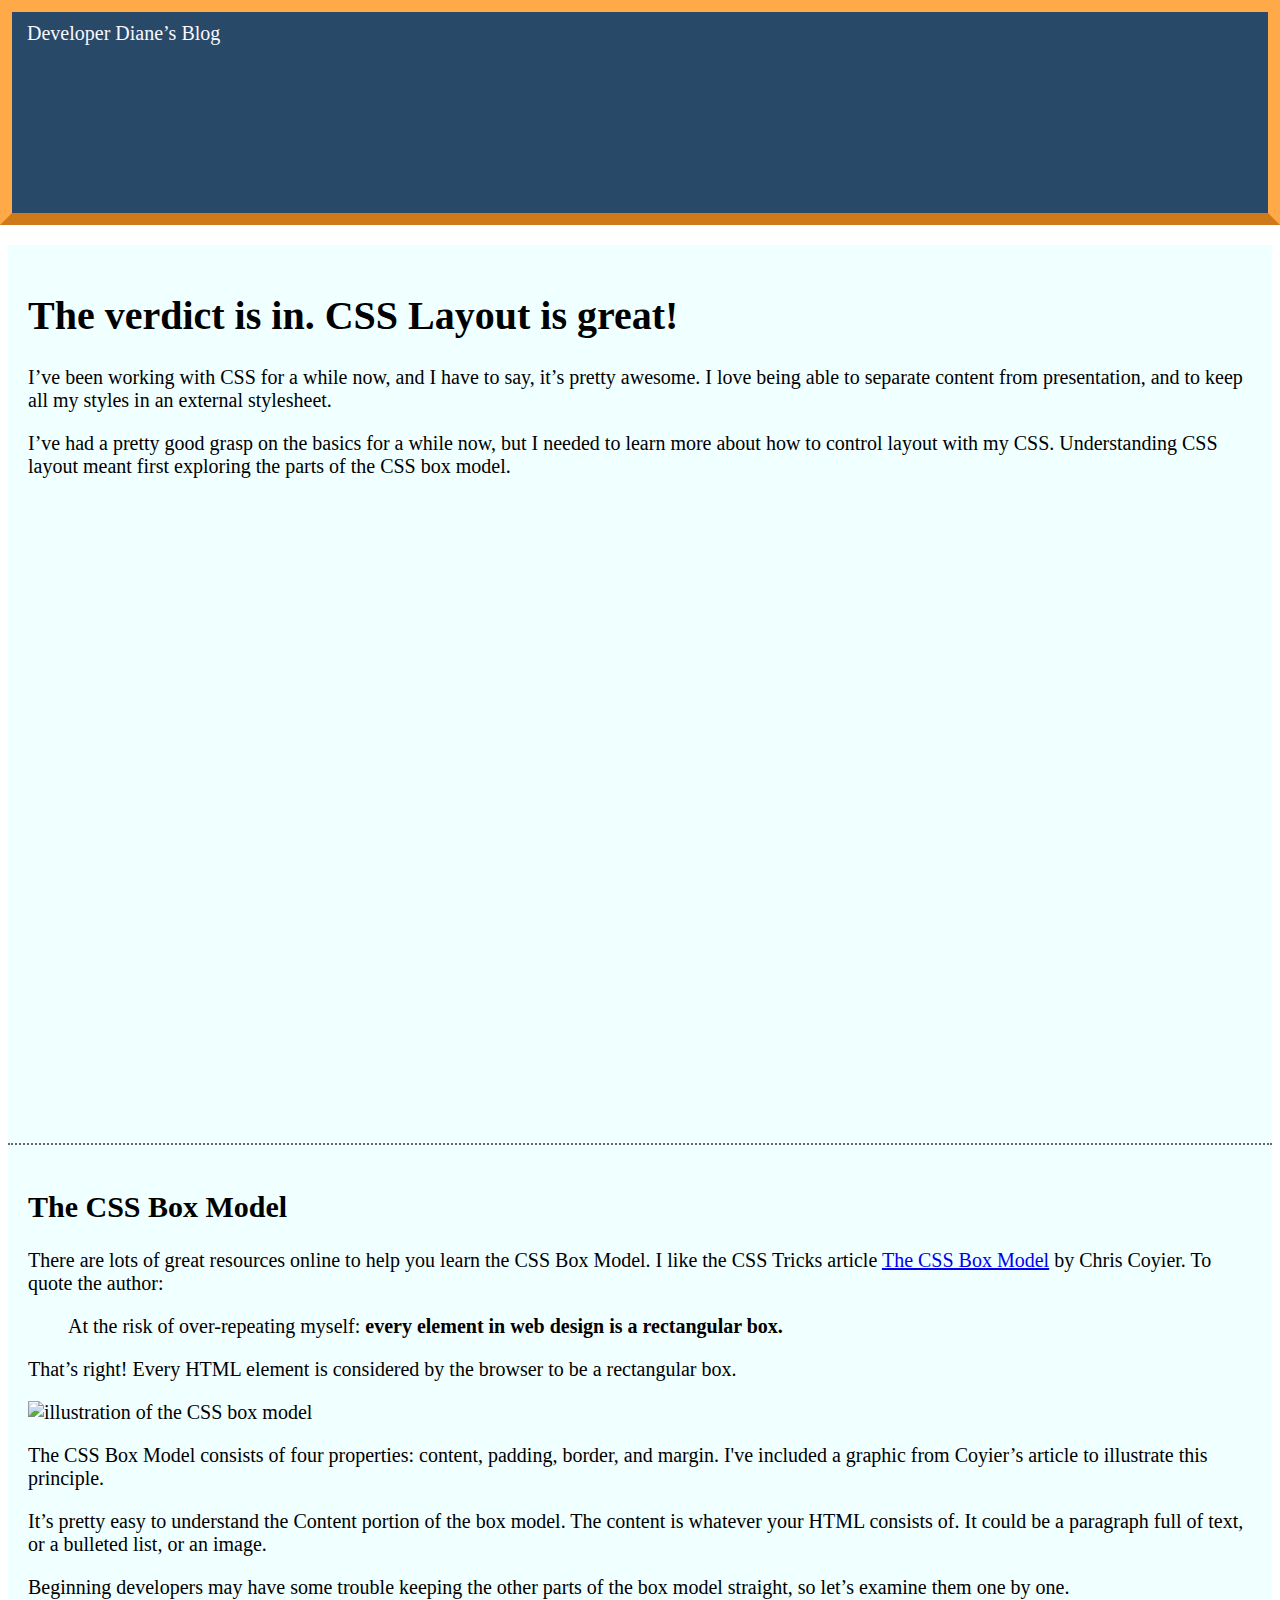
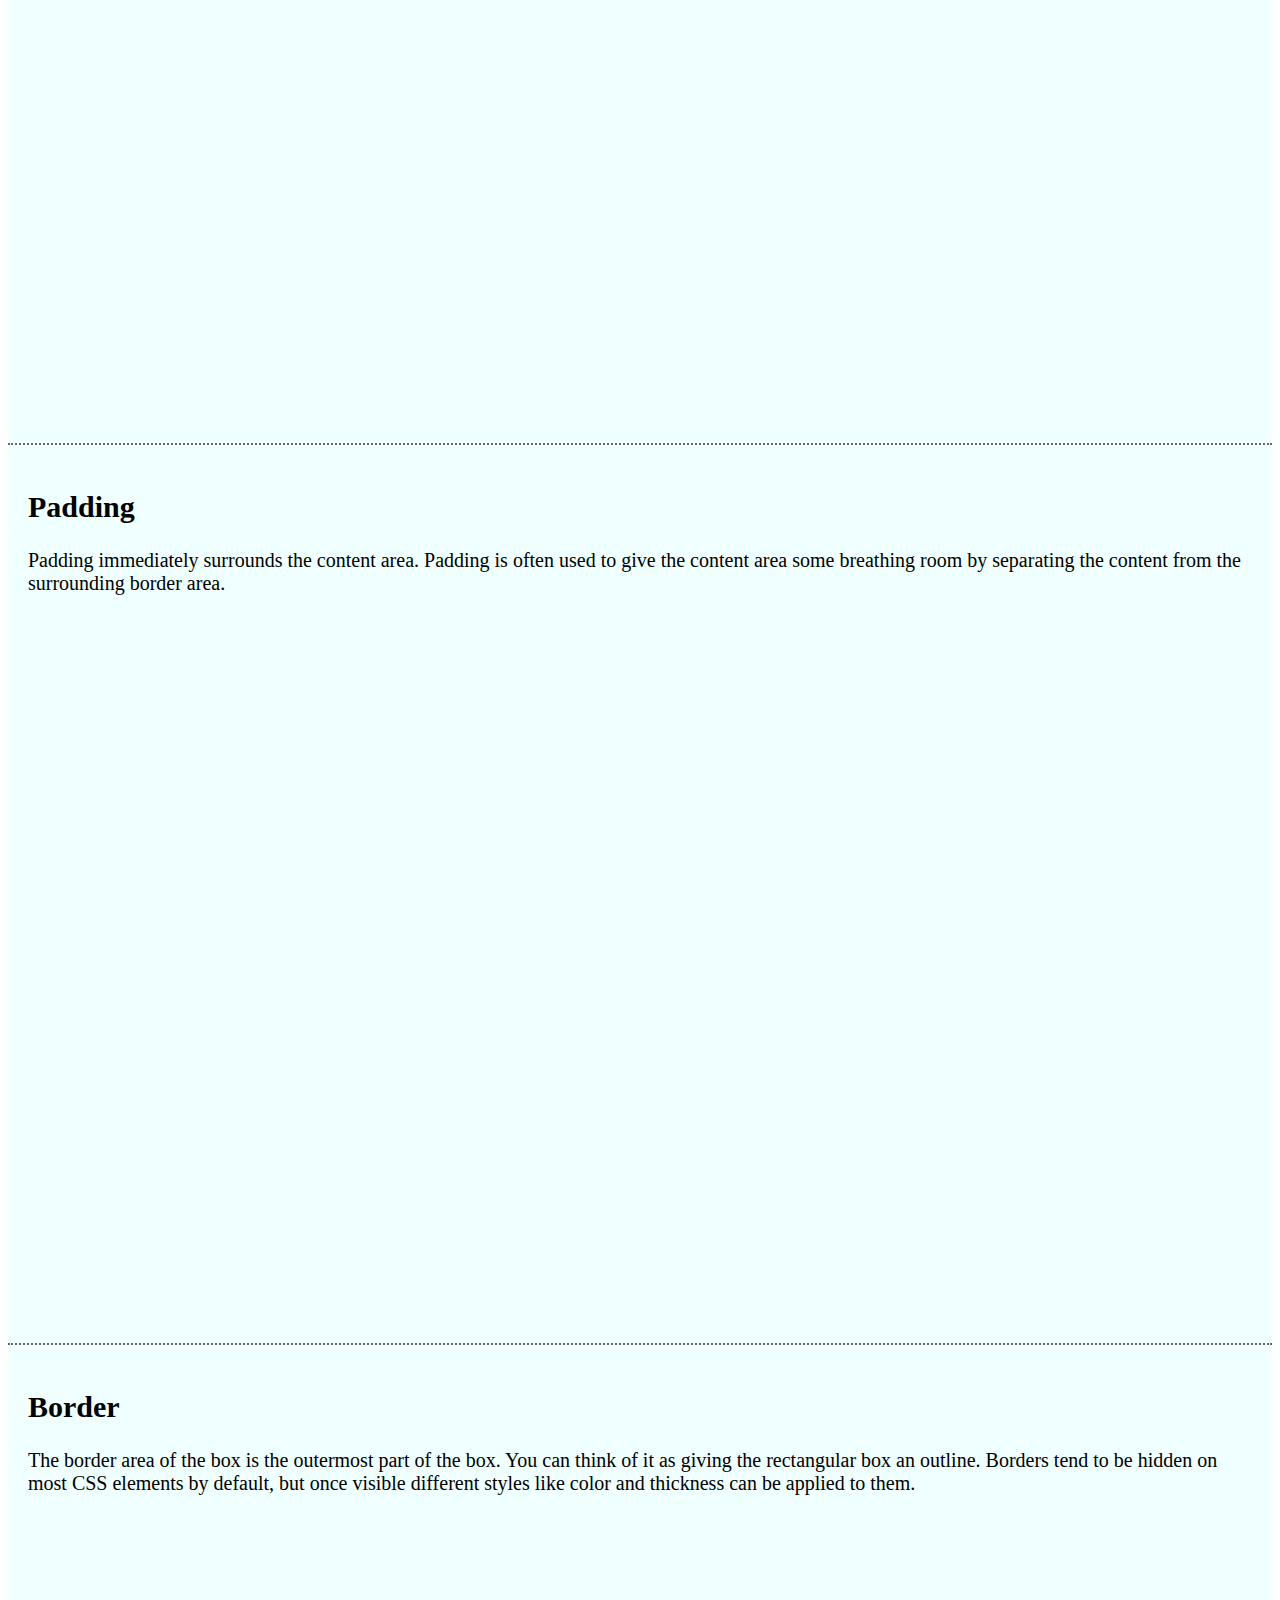
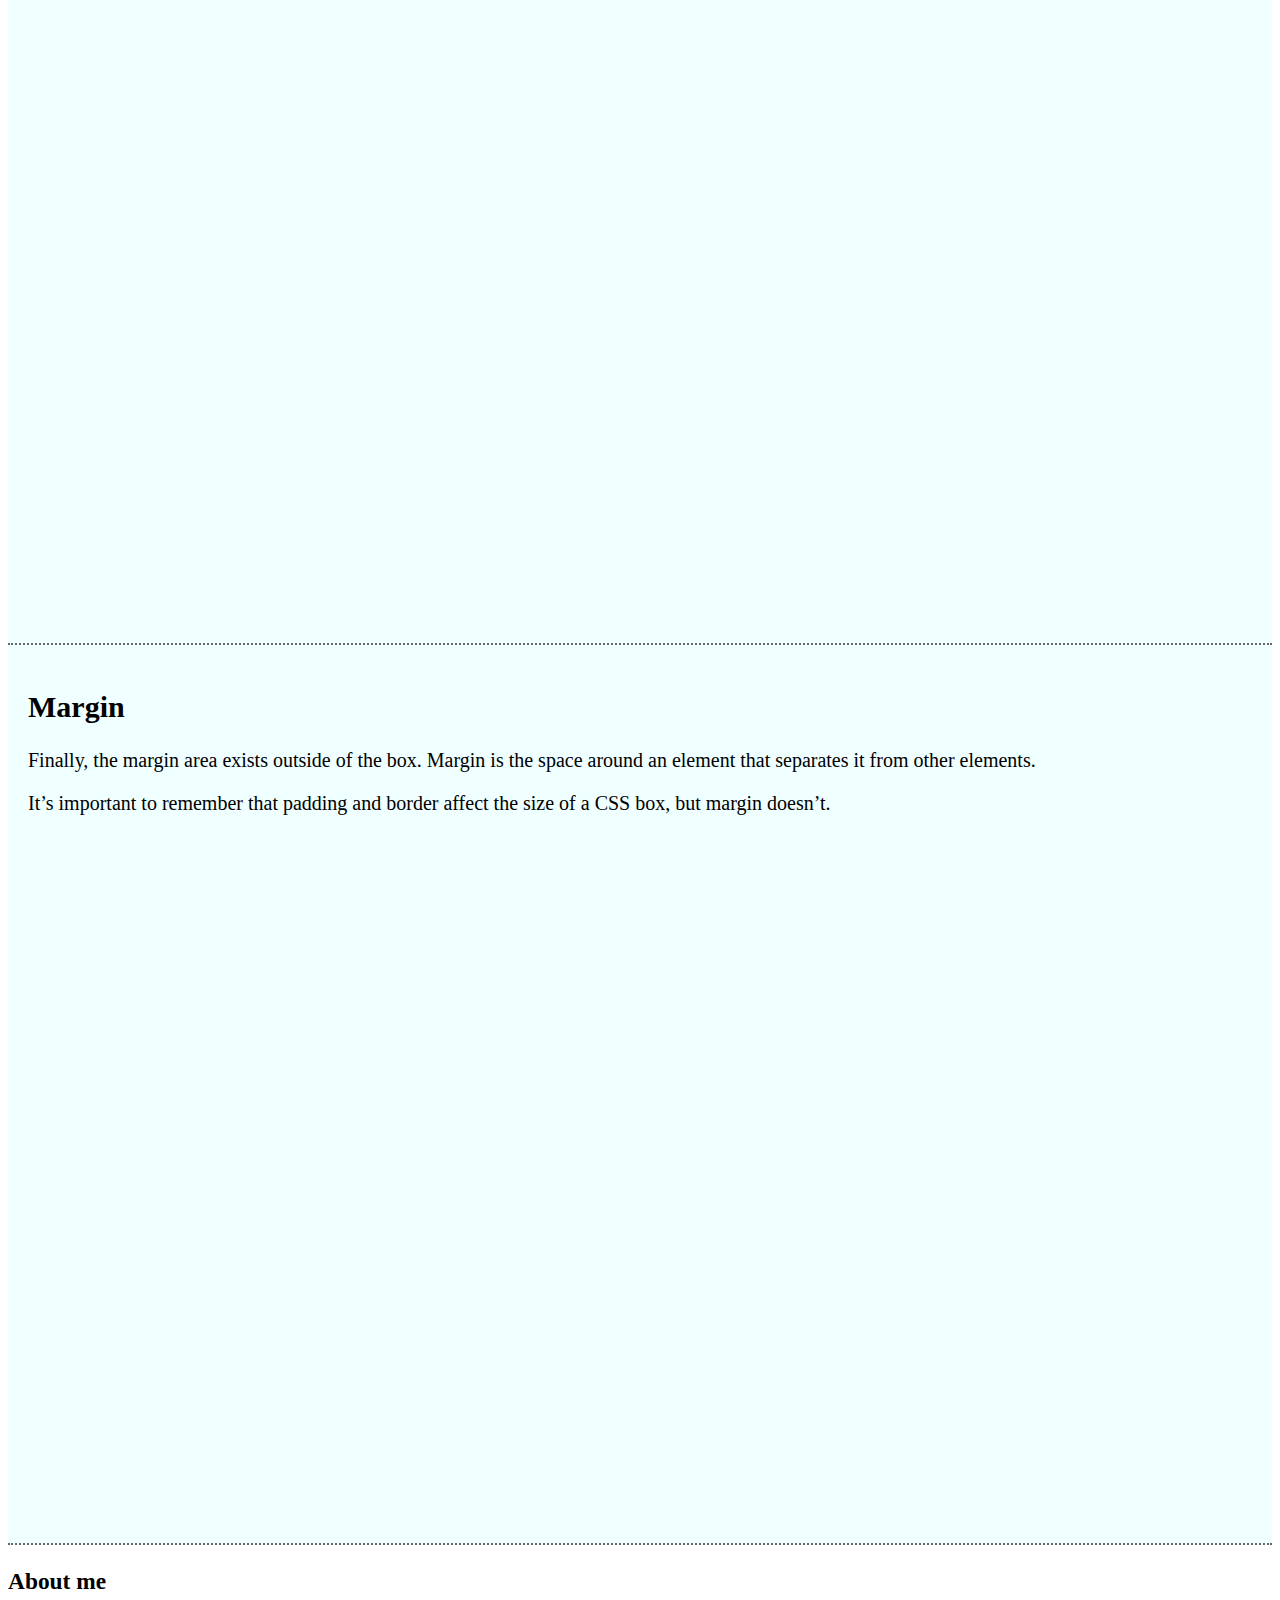
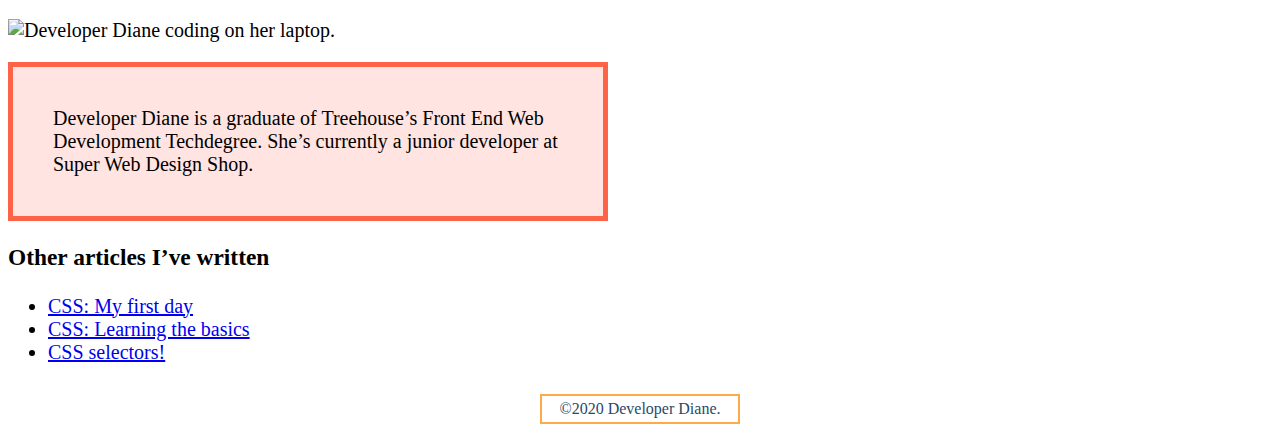
==== CSS Layout/index.html @ d115b9dd "Added the workspace" ====
<!DOCTYPE html>
<html lang="en">
<head>
  <meta charset="UTF-8">
  <title>Developer Diane's blog</title>
  <link rel="stylesheet" href="css/style.css">
</head>
<body>
  <header>
    <div id="logo">Developer Diane’s Blog</div>
  </header>
  <article>
    <section>
      <h1>The verdict is in. CSS Layout is great!</h1>
      <p>I’ve been working with CSS for a while now, and I have to say, it’s pretty awesome. I love being able to separate content from presentation, and to keep all my styles in an external stylesheet.</p>
      <p>I’ve had a pretty good grasp on the basics for a while now, but I needed to learn more about how to control layout with my CSS. Understanding CSS layout meant first exploring the parts of the CSS box model.</p>
    </section>
    <section>
      <h2>The CSS Box Model</h2>
      <p>There are lots of great resources online to help you learn the CSS Box Model. I like the CSS Tricks article <a href="https://css-tricks.com/the-css-box-model/" target="_blank">The CSS Box Model</a> by Chris Coyier. To quote the author:</p>
      <blockquote>At the risk of over-repeating myself: <strong>every element in web design is a rectangular box.</strong></blockquote>
      <p>That’s right! Every HTML element is considered by the browser to be a rectangular box.</p>
      <img src="https://i0.wp.com/css-tricks.com/wp-content/csstricks-uploads/thebox.png?resize=570%2C248" alt="illustration of the CSS box model">
      <p>The CSS Box Model consists of four properties: content, padding, border, and margin. I've included a graphic from Coyier’s article to illustrate this principle.</p>
      <p>It’s pretty easy to understand the Content portion of the box model. The content is whatever your HTML consists of. It could be a paragraph full of text, or a bulleted list, or an image.</p>
      <p>Beginning developers may have some trouble keeping the other parts of the box model straight, so let’s examine them one by one.</p>
    </section>
    <section>
      <h2>Padding</h2>
      <p>Padding immediately surrounds the content area. Padding is often used to give the content area some breathing room by separating the content from the surrounding border area.</p>
    </section>
    <section>
      <h2>Border</h2>
      <p>The border area of the box is the outermost part of the box. You can think of it as giving the rectangular box an outline. Borders tend to be hidden on most CSS elements by default, but once visible different styles like color and thickness can be applied to them.</p>
    </section>
    <section>
      <h2>Margin</h2>
      <p>Finally, the margin area exists outside of the box. Margin is the space around an element that separates it from other elements. </p>
      <p>It’s important to remember that padding and border affect the size of a CSS box, but margin doesn’t.</p>
    </section>
  </article>
  <aside>
    <h3>About me</h3>
    <img src="developer-diane.jpg" alt="Developer Diane coding on her laptop.">
    <p id="bio">Developer Diane is a graduate of Treehouse’s Front End Web Development Techdegree. She’s currently a junior developer at Super Web Design Shop.</p>
    <h3>Other articles I’ve written</h3>
    <nav>
      <ul>
        <li><a href="css-my-first-day.html">CSS: My first day</a></li>
        <li><a href="css-learning-the-basics">CSS: Learning the basics</a></li>
        <li><a href="css-selectors">CSS selectors!</a></li>
      </ul>
    </nav>
  </aside>
  <footer>©2020 Developer Diane.</footer>
</body>
</html>
---- CSS Layout/css/style.css ----
* {
    box-sizing:border-box;
  }
  
  html {
    font-size: 1.25em; /* 20px on most screens */
  }
  
  header {
    min-height: 25vh;
    background-color: #294969;
    color: ghostwhite;
    padding: 10px 15px;
    border: 12px solid #ffa949;
  /*  border-width: 16px 24px 8px 12px;*/
  /*  border-style: dashed solid;*/
  /*  border-color: tomato orchid olivedrab;*/
    border-bottom-color: #cf7919;
  /*  margin: 20px 5px;*/
    margin: -8px -8px 20px;
  }
  
  section {
    height: 100vh;
    padding: 1rem;
    border-bottom:2px dotted #666;
    background-color:azure;
  }
  
  aside img, #bio {
    width: 100%;
    max-width: 600px;
  }
  
  #bio {
    padding: 2rem;
    border: 5px solid tomato;
    background-color:mistyrose;
  }
  
  footer {
    width: 200px;
    padding: 4px;
    border: 2px solid #ffa949;
    margin: 30px auto 15px;
    color: #294969;
    font-size: .8rem;
    text-align: center;
  }
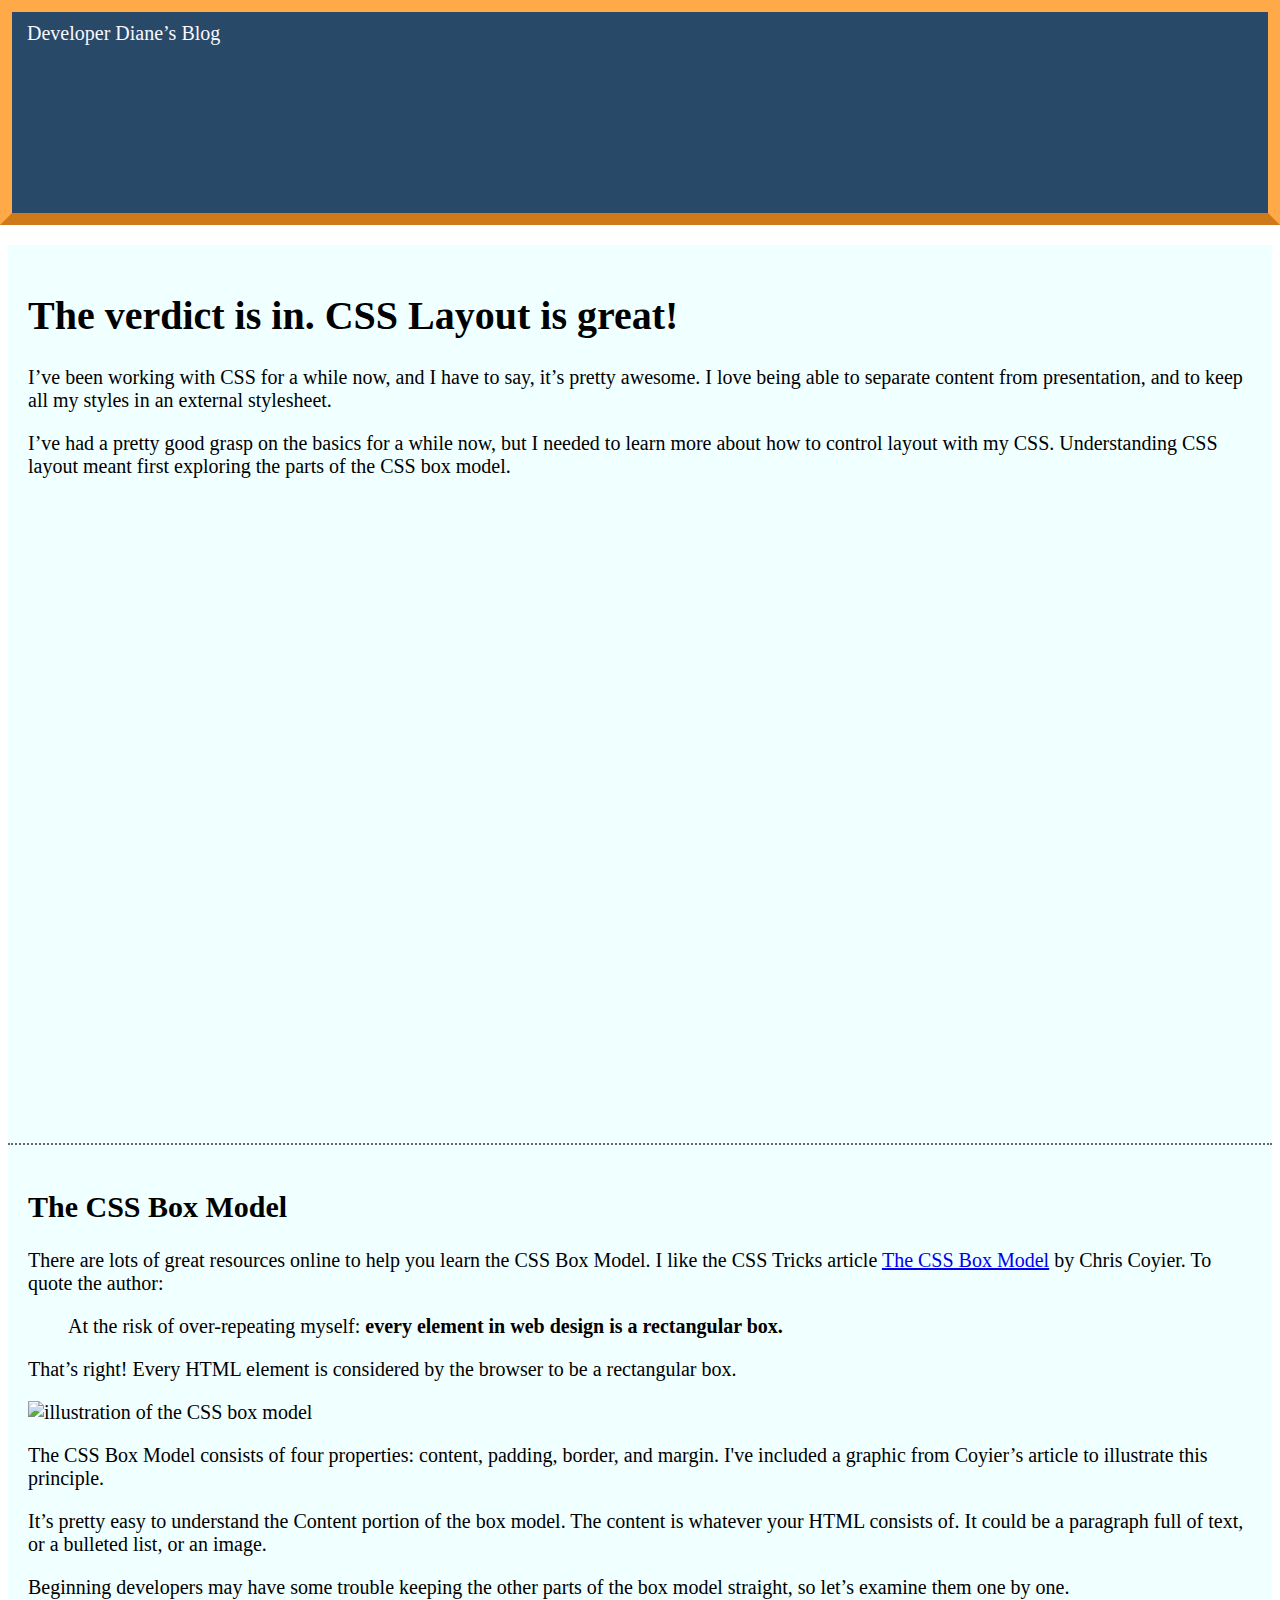
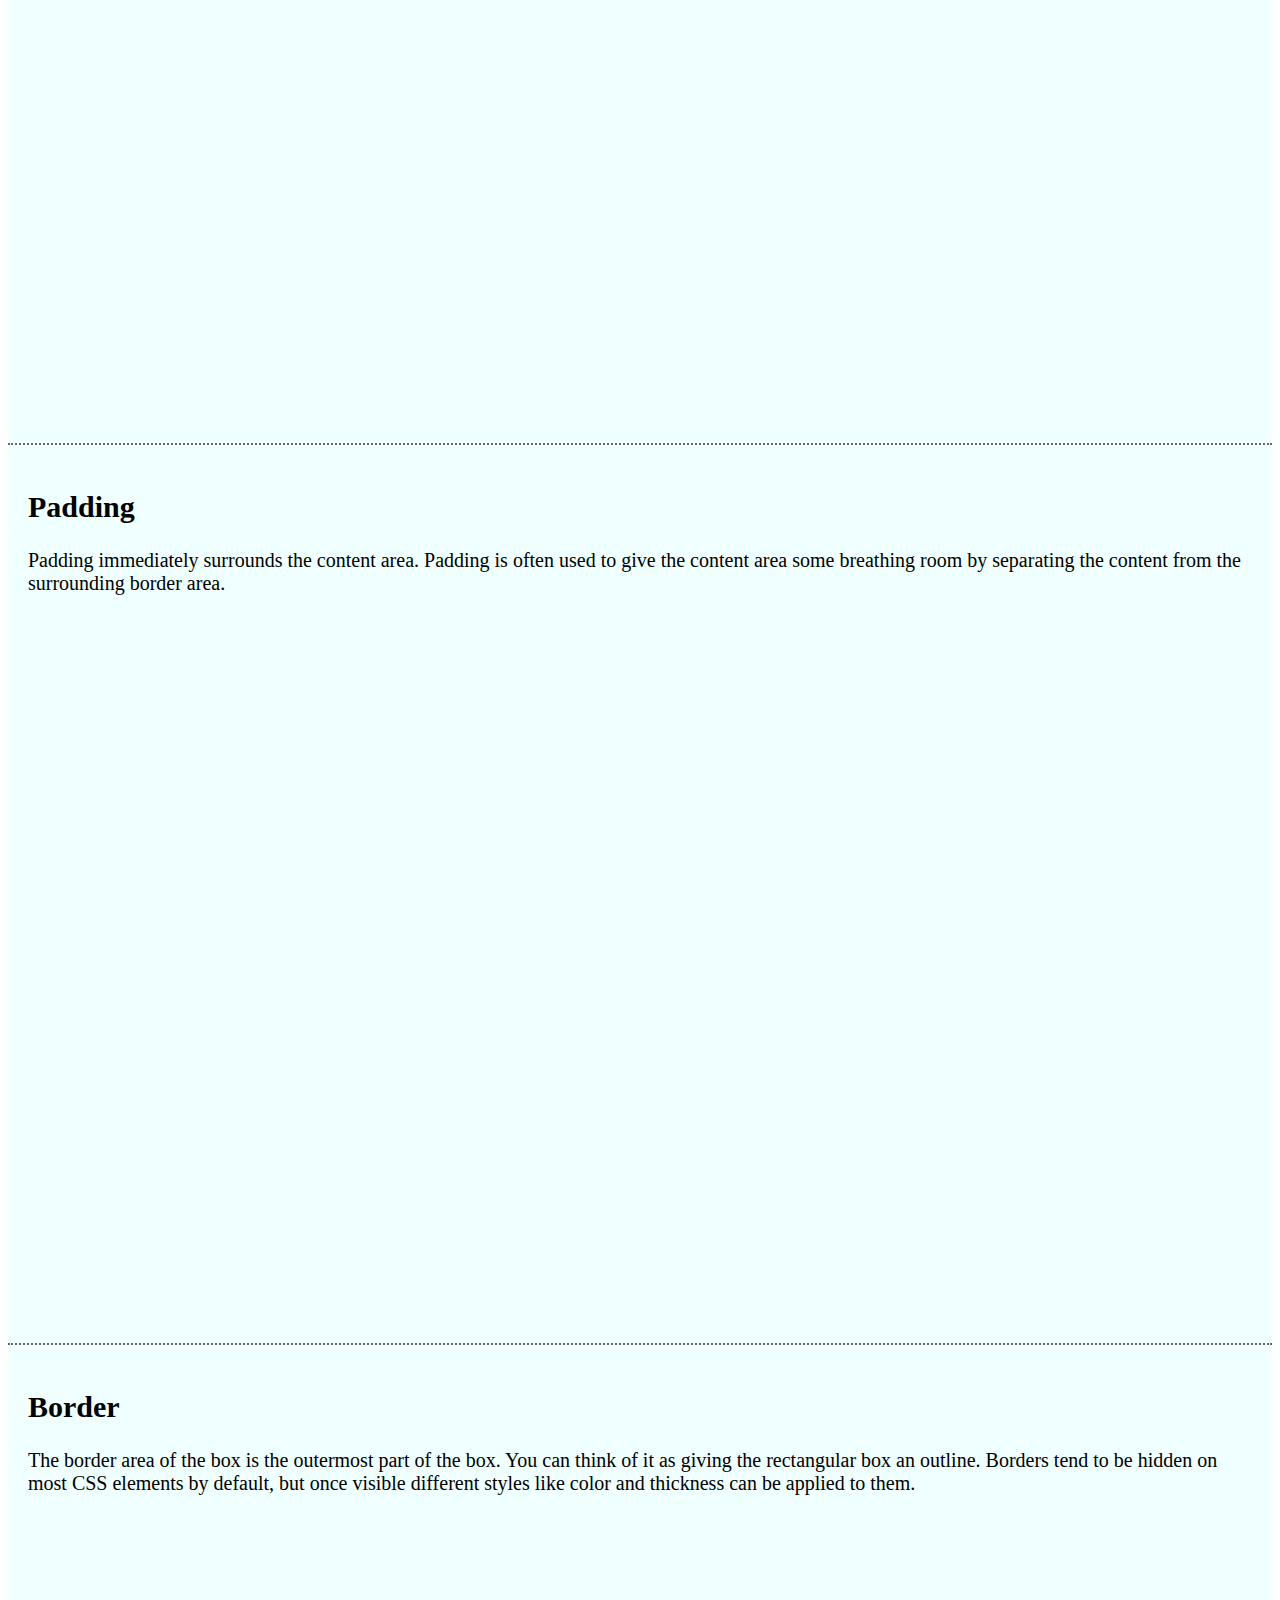
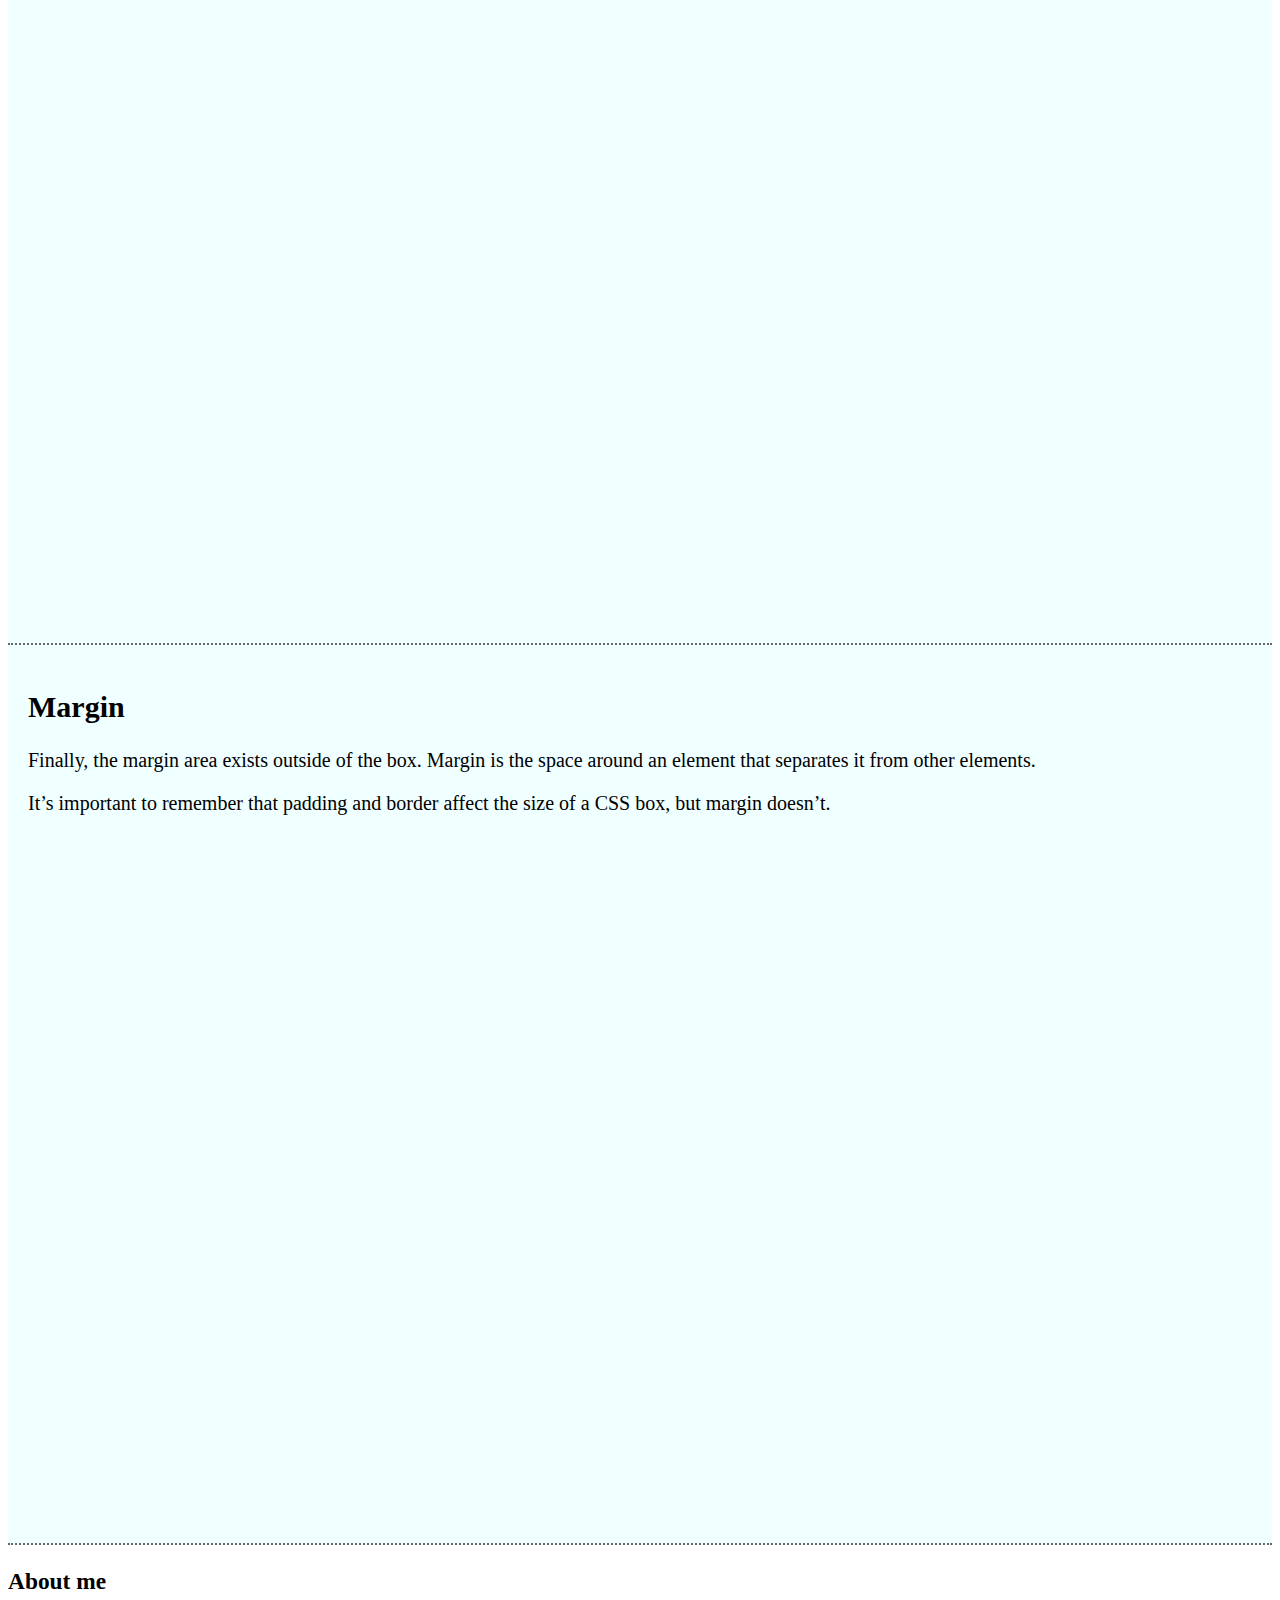
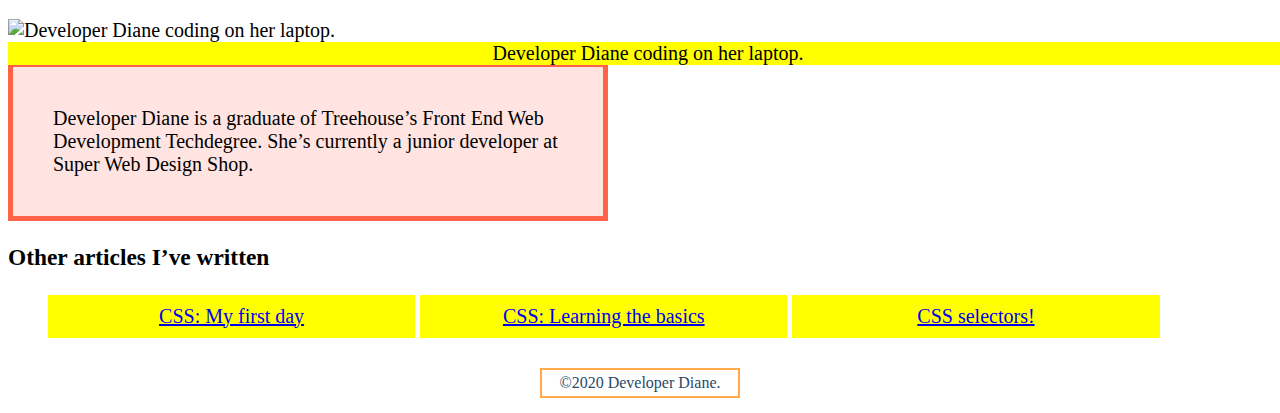
==== commit 9a2a14b2: "relative and absolute positioning" ====
--- a/CSS Layout/index.html
+++ b/CSS Layout/index.html
@@ -41,7 +41,10 @@
   </article>
   <aside>
     <h3>About me</h3>
-    <img src="developer-diane.jpg" alt="Developer Diane coding on her laptop.">
+    <figure>
+      <img src="developer-diane.jpg" alt="Developer Diane coding on her laptop.">
+    </figure>
+    <figcaption>Developer Diane coding on her laptop.</figcaption>
     <p id="bio">Developer Diane is a graduate of Treehouse’s Front End Web Development Techdegree. She’s currently a junior developer at Super Web Design Shop.</p>
     <h3>Other articles I’ve written</h3>
     <nav>
--- a/CSS Layout/css/style.css
+++ b/CSS Layout/css/style.css
@@ -26,8 +26,32 @@
     border-bottom:2px dotted #666;
     background-color:azure;
   }
+  /* h1 { */
+    /* position: relative; */
+    /* position: absolute;
+    top: 20px;
+    right: 10px;
+    background-color: yellow;
+  } */
+
+  .hide {
+    display: none;
+  }
+
+  figure {
+    position: relative;
+    margin: 0;
+  }
+
+  figcaption {
+    position: absolute;
+    width: 100%;
+    bottom: 20;
+    background-color: yellow;
+    text-align: center;
+  }
   
-  aside img, #bio {
+  figure, aside img, #bio {
     width: 100%;
     max-width: 600px;
   }
@@ -46,4 +70,12 @@
     color: #294969;
     font-size: .8rem;
     text-align: center;
+  }
+
+  ul li {
+    display: inline-block;
+    width: 30%;
+    padding: 10px 0;
+    background-color: yellow;
+    text-align: center;
   }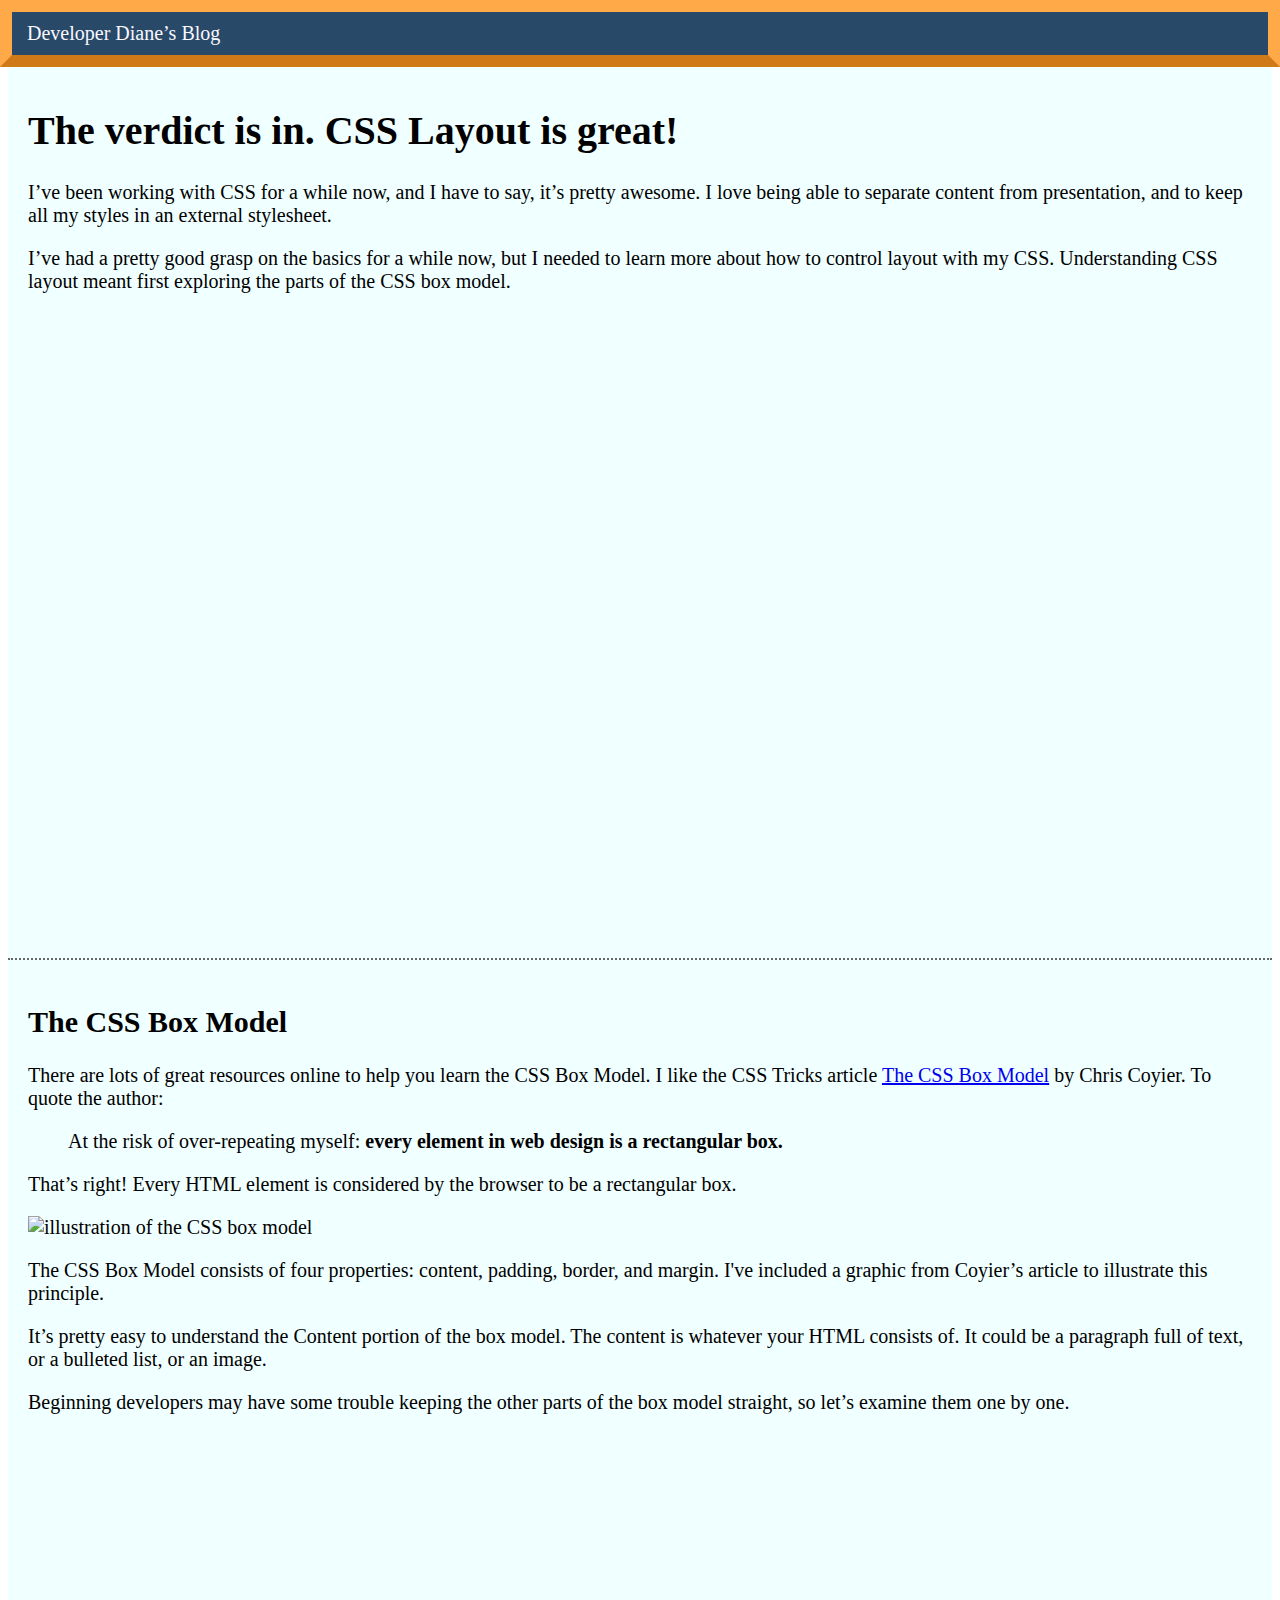
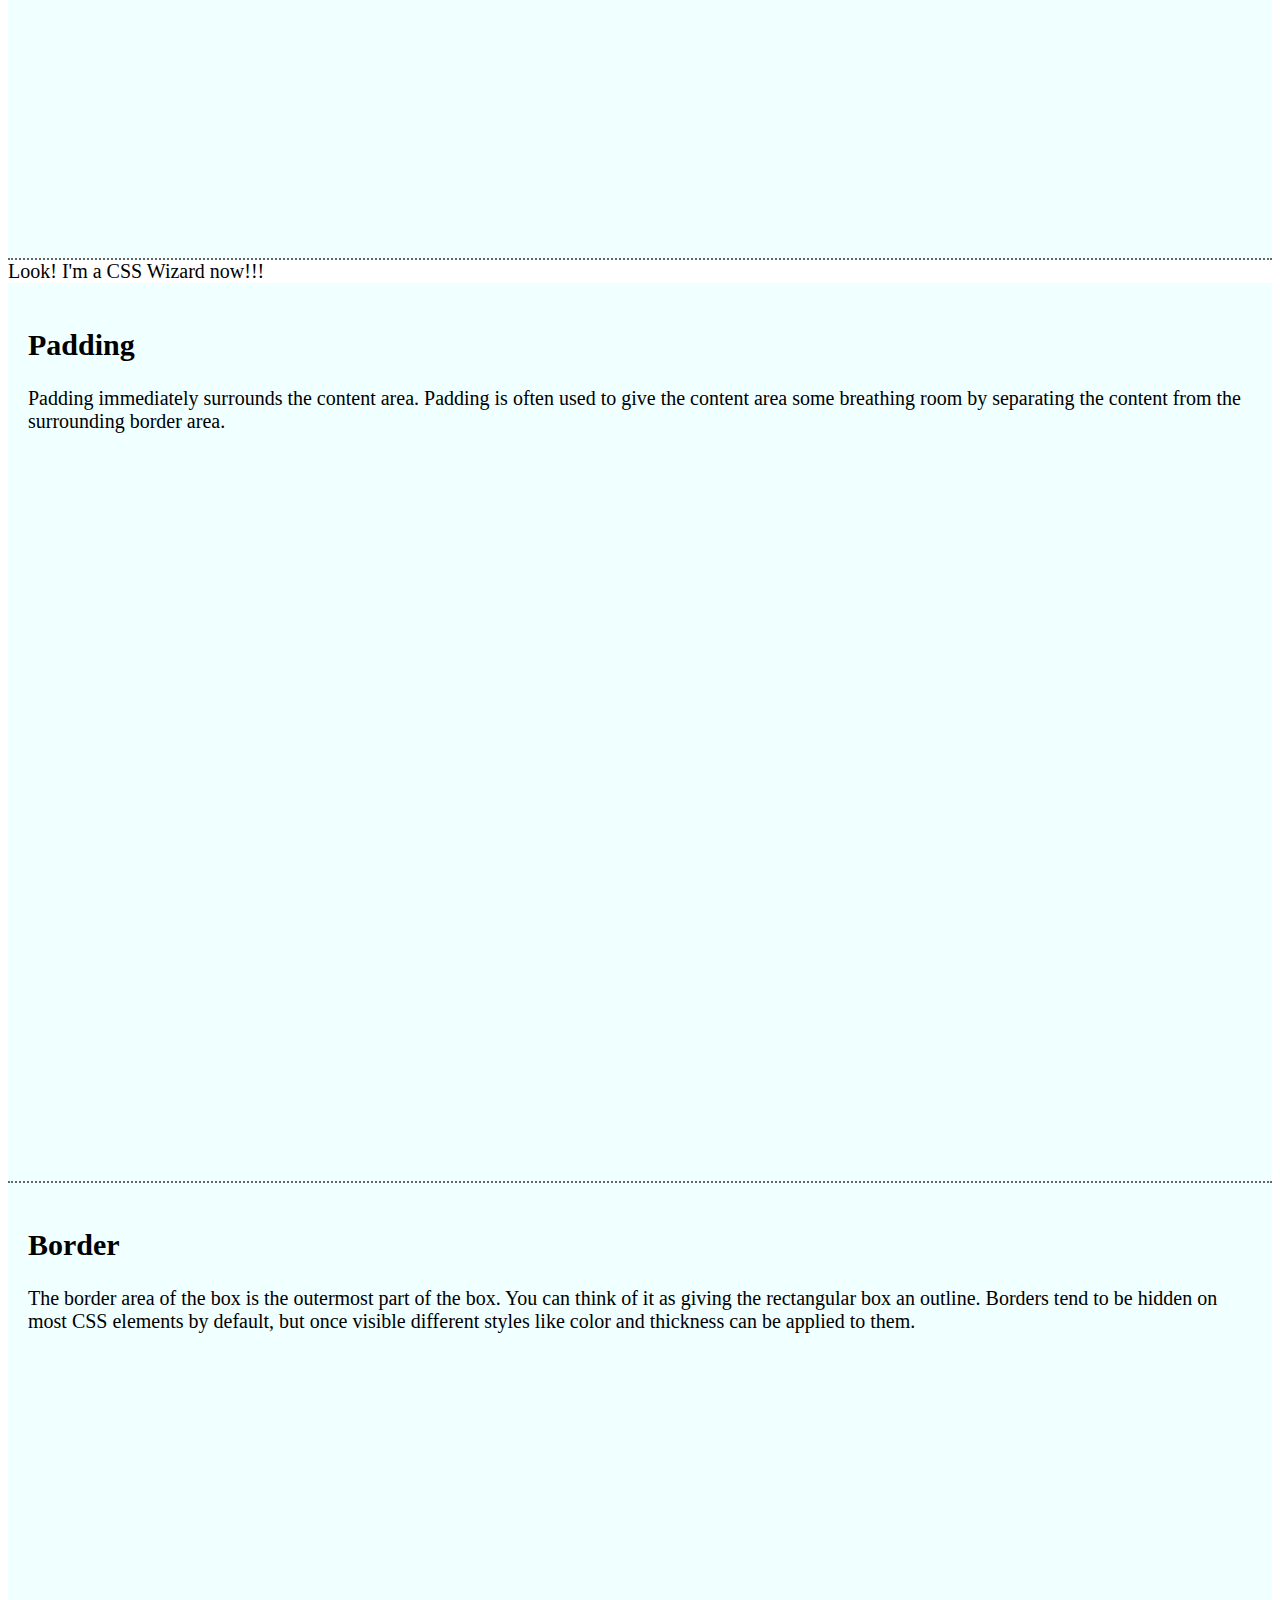
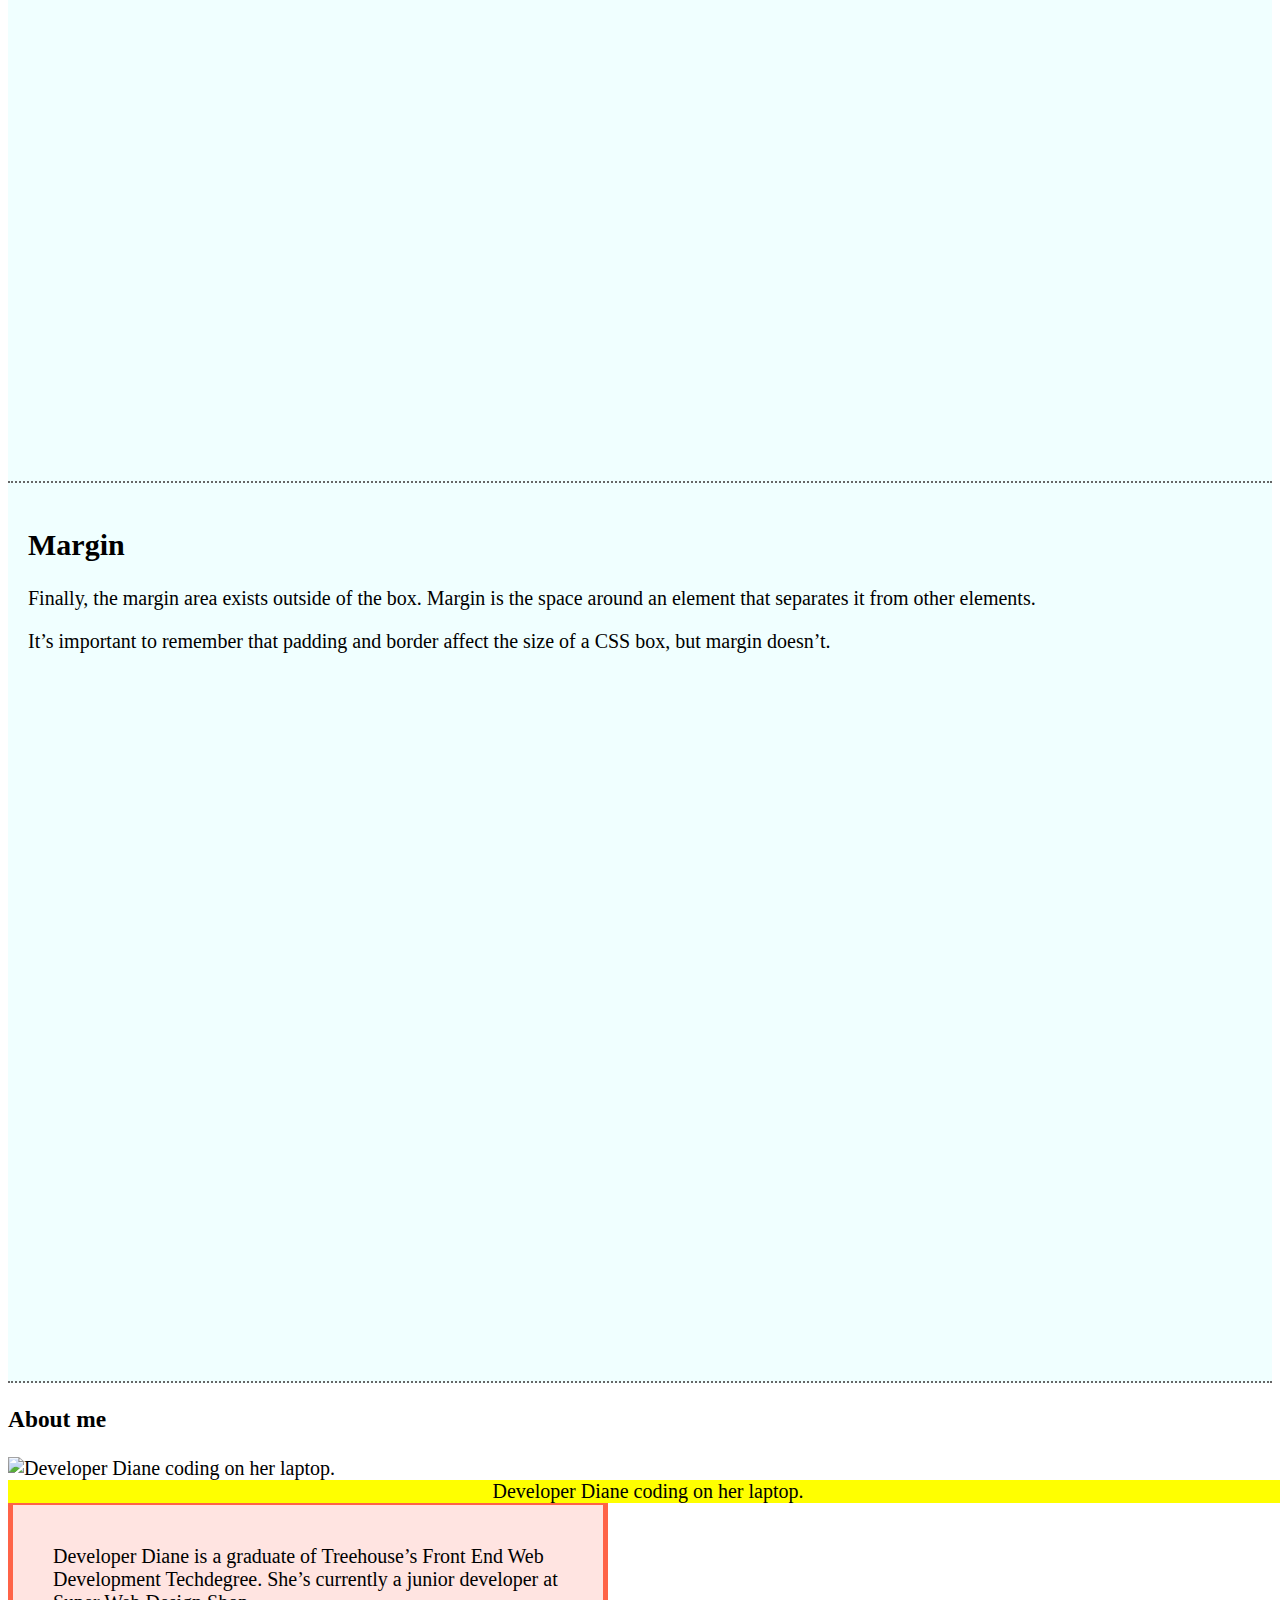
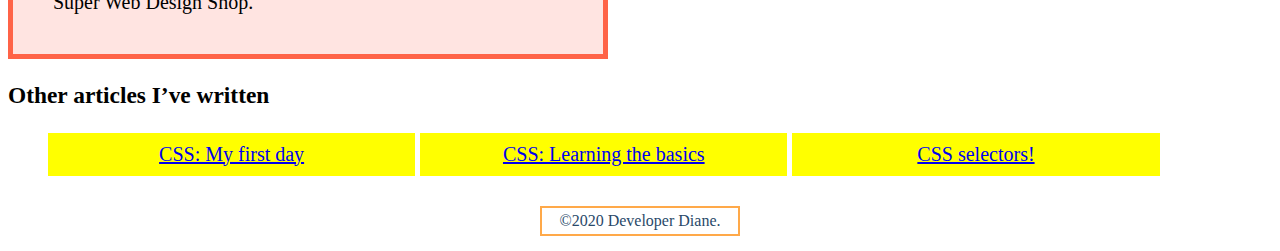
==== commit d6e53cf6: "Fixed and sticy positions" ====
--- a/CSS Layout/index.html
+++ b/CSS Layout/index.html
@@ -25,6 +25,7 @@
       <p>It’s pretty easy to understand the Content portion of the box model. The content is whatever your HTML consists of. It could be a paragraph full of text, or a bulleted list, or an image.</p>
       <p>Beginning developers may have some trouble keeping the other parts of the box model straight, so let’s examine them one by one.</p>
     </section>
+    <div id="interest-banner">Look! I'm a CSS Wizard now!!!</div>
     <section>
       <h2>Padding</h2>
       <p>Padding immediately surrounds the content area. Padding is often used to give the content area some breathing room by separating the content from the surrounding border area.</p>
--- a/CSS Layout/css/style.css
+++ b/CSS Layout/css/style.css
@@ -7,7 +7,11 @@
   }
   
   header {
-    min-height: 25vh;
+    position: fixed;
+    top: 0;
+    left: 0;
+    width: 100%;
+    /* min-height: 25vh; */
     background-color: #294969;
     color: ghostwhite;
     padding: 10px 15px;
@@ -17,7 +21,22 @@
   /*  border-color: tomato orchid olivedrab;*/
     border-bottom-color: #cf7919;
   /*  margin: 20px 5px;*/
-    margin: -8px -8px 20px;
+    /* margin: -8px -8px 20px; */
+  }
+
+  article {
+    margin-top: 3rem;
+  }
+
+  #interesting-banner {
+    position: sticky;
+    top: 0;
+    padding: 10px 15px;
+    border: 12px solid lightsalmon;
+    margin: 0 -8px;
+    background-color: firebrick;
+    color: white;
+    font-weight: bold;
   }
   
   section {
@@ -45,6 +64,7 @@
 
   figcaption {
     position: absolute;
+    /* position: fixed; */
     width: 100%;
     bottom: 20;
     background-color: yellow;
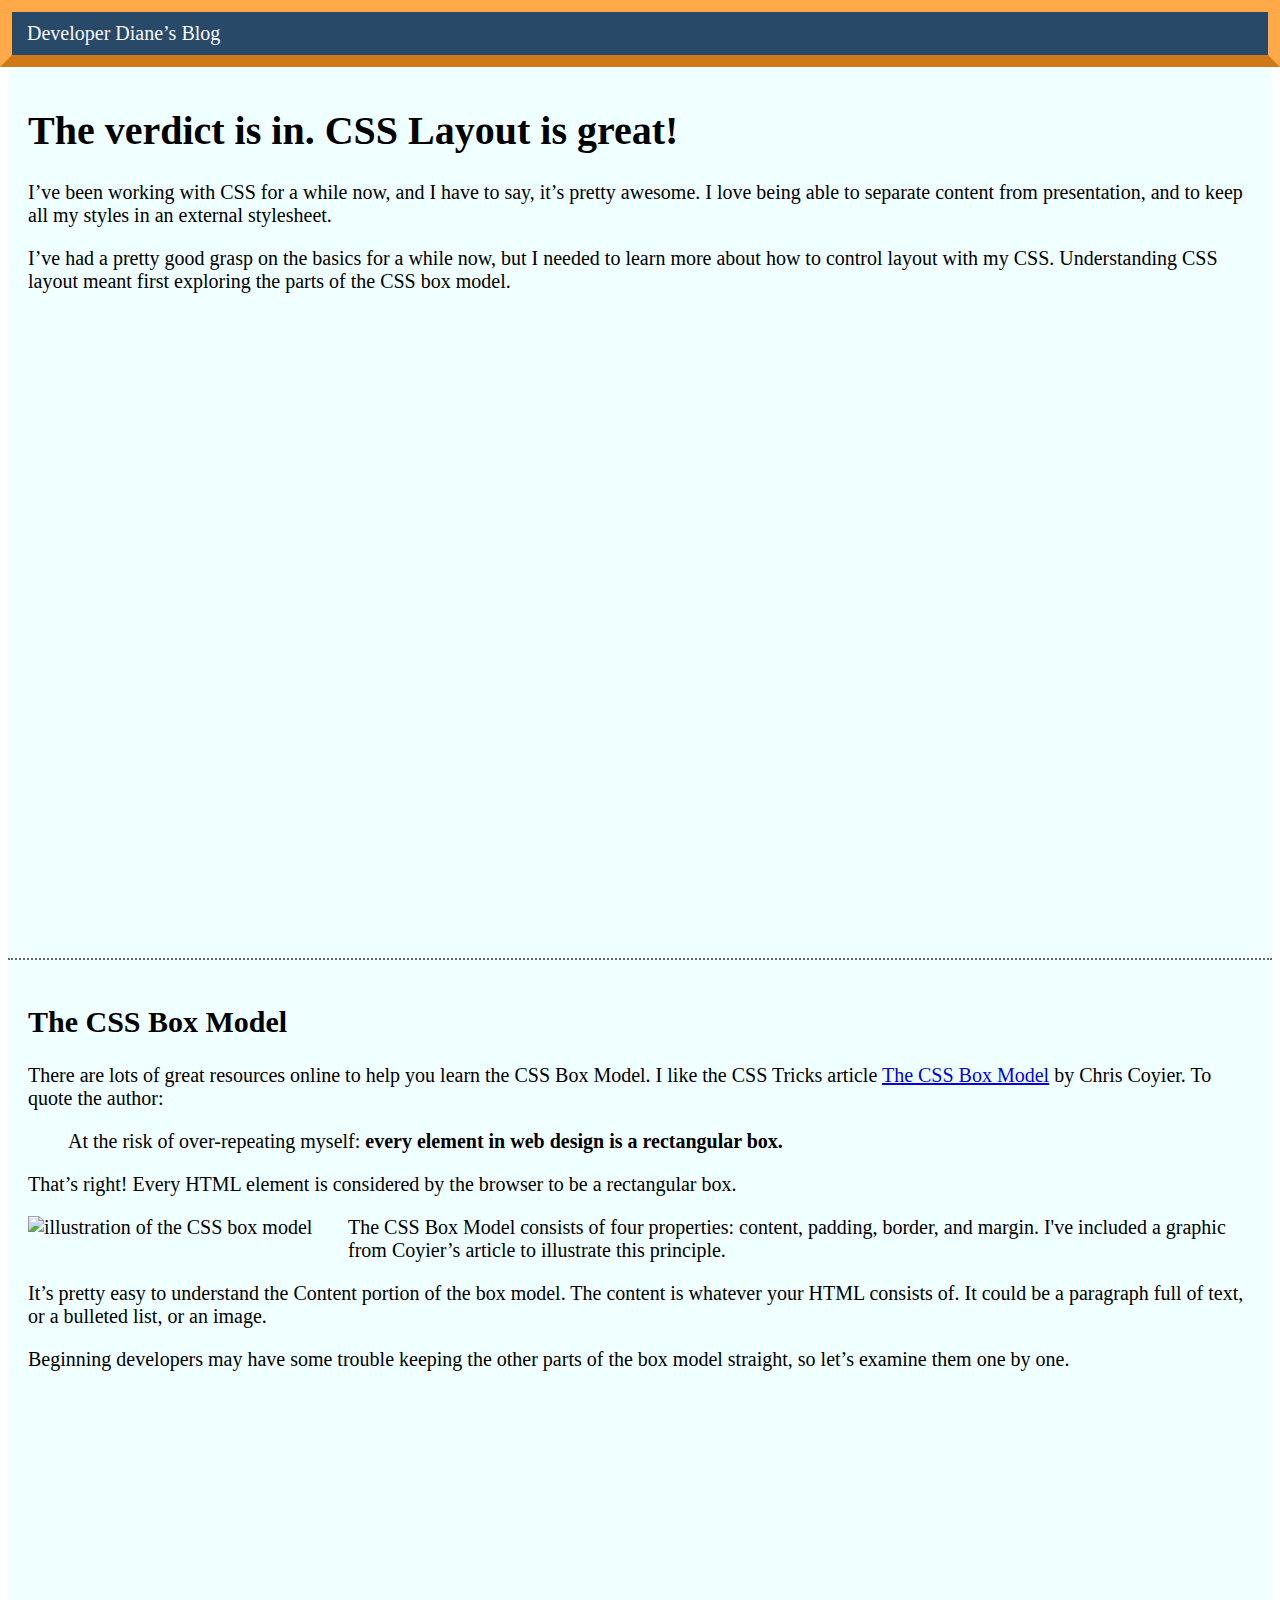
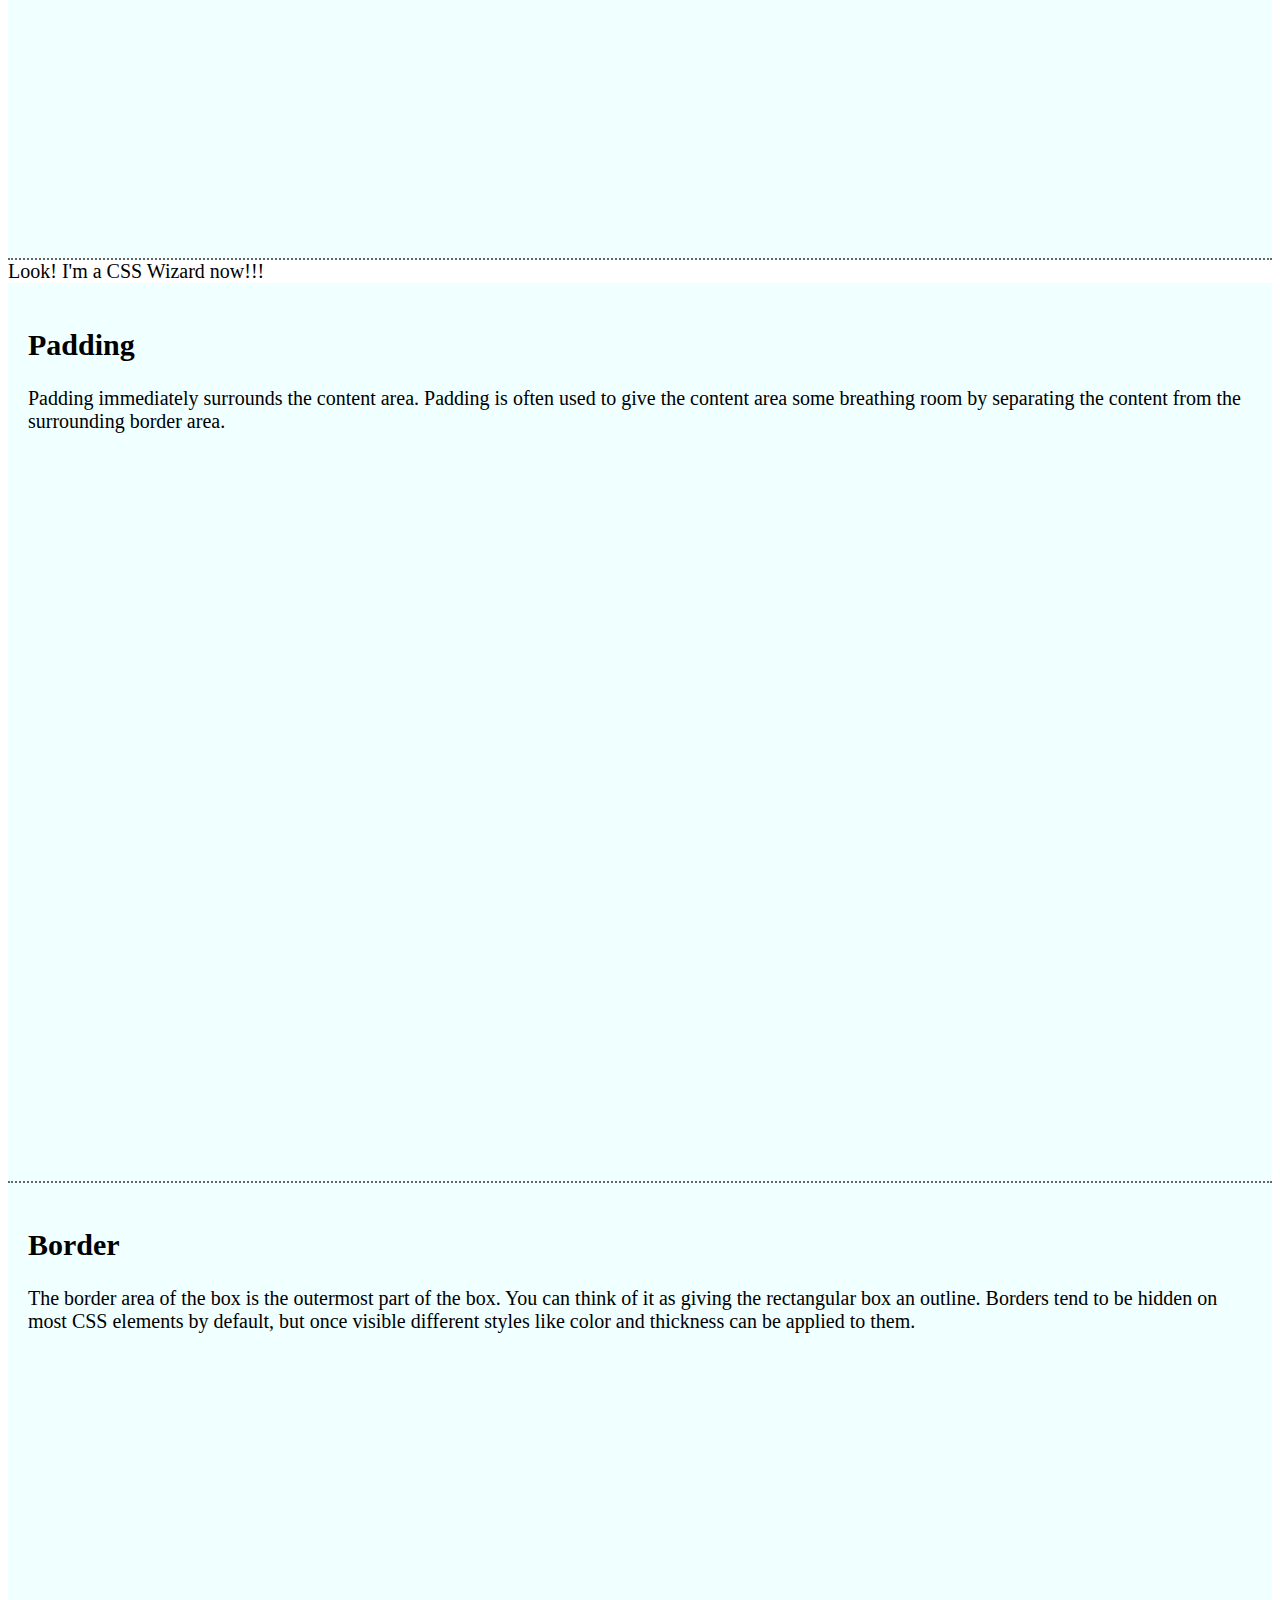
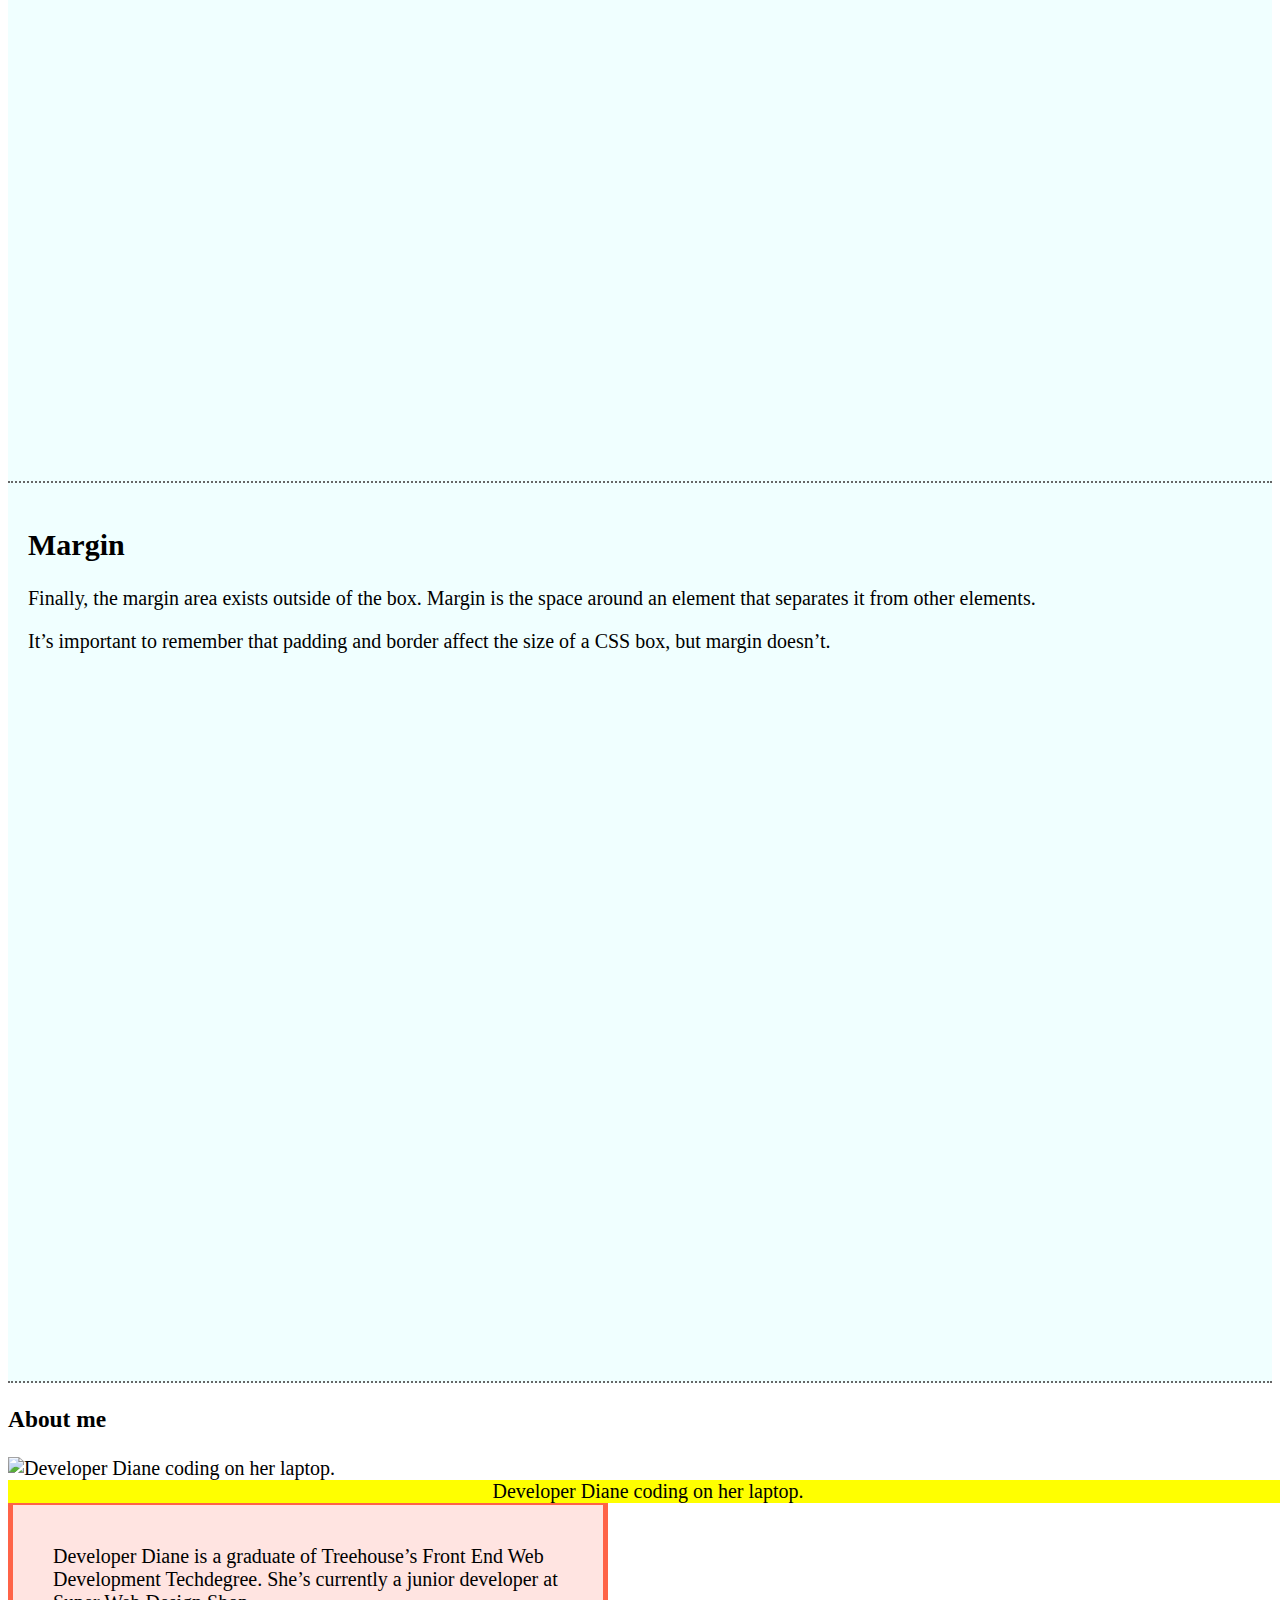
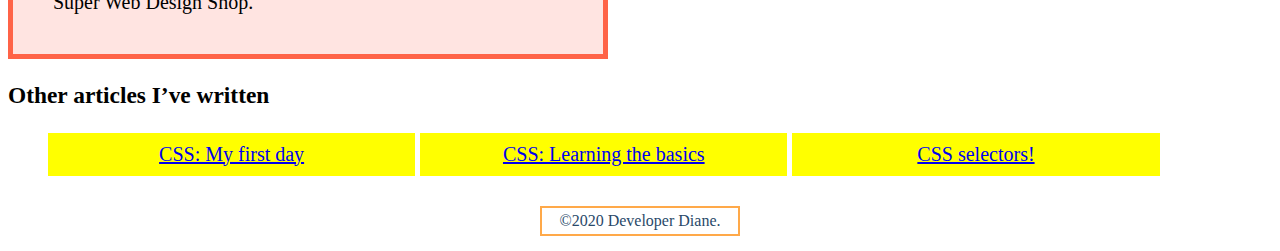
==== commit b86d2af5: "Float" ====
--- a/CSS Layout/index.html
+++ b/CSS Layout/index.html
@@ -20,9 +20,9 @@
       <p>There are lots of great resources online to help you learn the CSS Box Model. I like the CSS Tricks article <a href="https://css-tricks.com/the-css-box-model/" target="_blank">The CSS Box Model</a> by Chris Coyier. To quote the author:</p>
       <blockquote>At the risk of over-repeating myself: <strong>every element in web design is a rectangular box.</strong></blockquote>
       <p>That’s right! Every HTML element is considered by the browser to be a rectangular box.</p>
-      <img src="https://i0.wp.com/css-tricks.com/wp-content/csstricks-uploads/thebox.png?resize=570%2C248" alt="illustration of the CSS box model">
+      <img src="https://i0.wp.com/css-tricks.com/wp-content/csstricks-uploads/thebox.png?resize=570%2C248" alt="illustration of the CSS box model" class="small-img">
       <p>The CSS Box Model consists of four properties: content, padding, border, and margin. I've included a graphic from Coyier’s article to illustrate this principle.</p>
-      <p>It’s pretty easy to understand the Content portion of the box model. The content is whatever your HTML consists of. It could be a paragraph full of text, or a bulleted list, or an image.</p>
+      <p class="clear">It’s pretty easy to understand the Content portion of the box model. The content is whatever your HTML consists of. It could be a paragraph full of text, or a bulleted list, or an image.</p>
       <p>Beginning developers may have some trouble keeping the other parts of the box model straight, so let’s examine them one by one.</p>
     </section>
     <div id="interest-banner">Look! I'm a CSS Wizard now!!!</div>
--- a/CSS Layout/css/style.css
+++ b/CSS Layout/css/style.css
@@ -26,6 +26,16 @@
 
   article {
     margin-top: 3rem;
+  }
+
+  .small-img {
+    float: left;
+    width: 300px;
+    margin: 0 1rem 1rem 0;
+  }
+
+  .clear {
+    clear: both;
   }
 
   #interesting-banner {
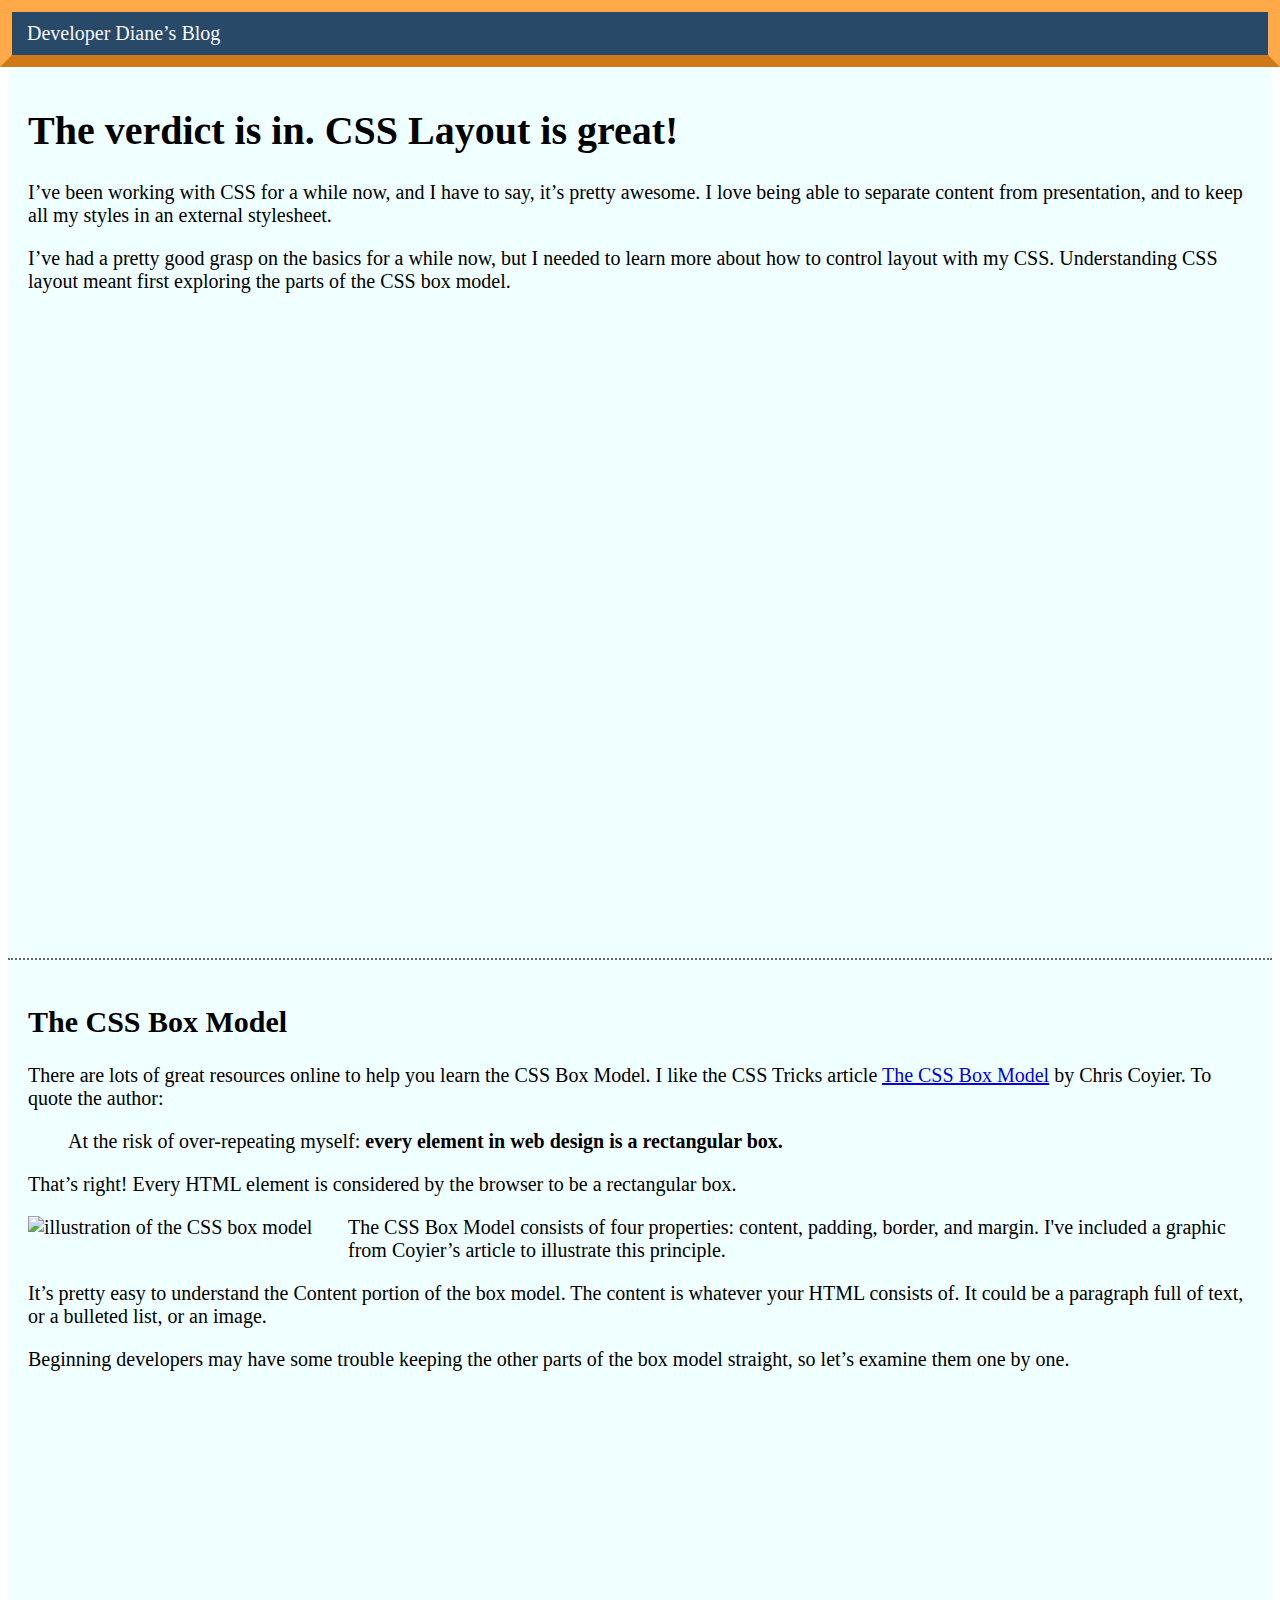
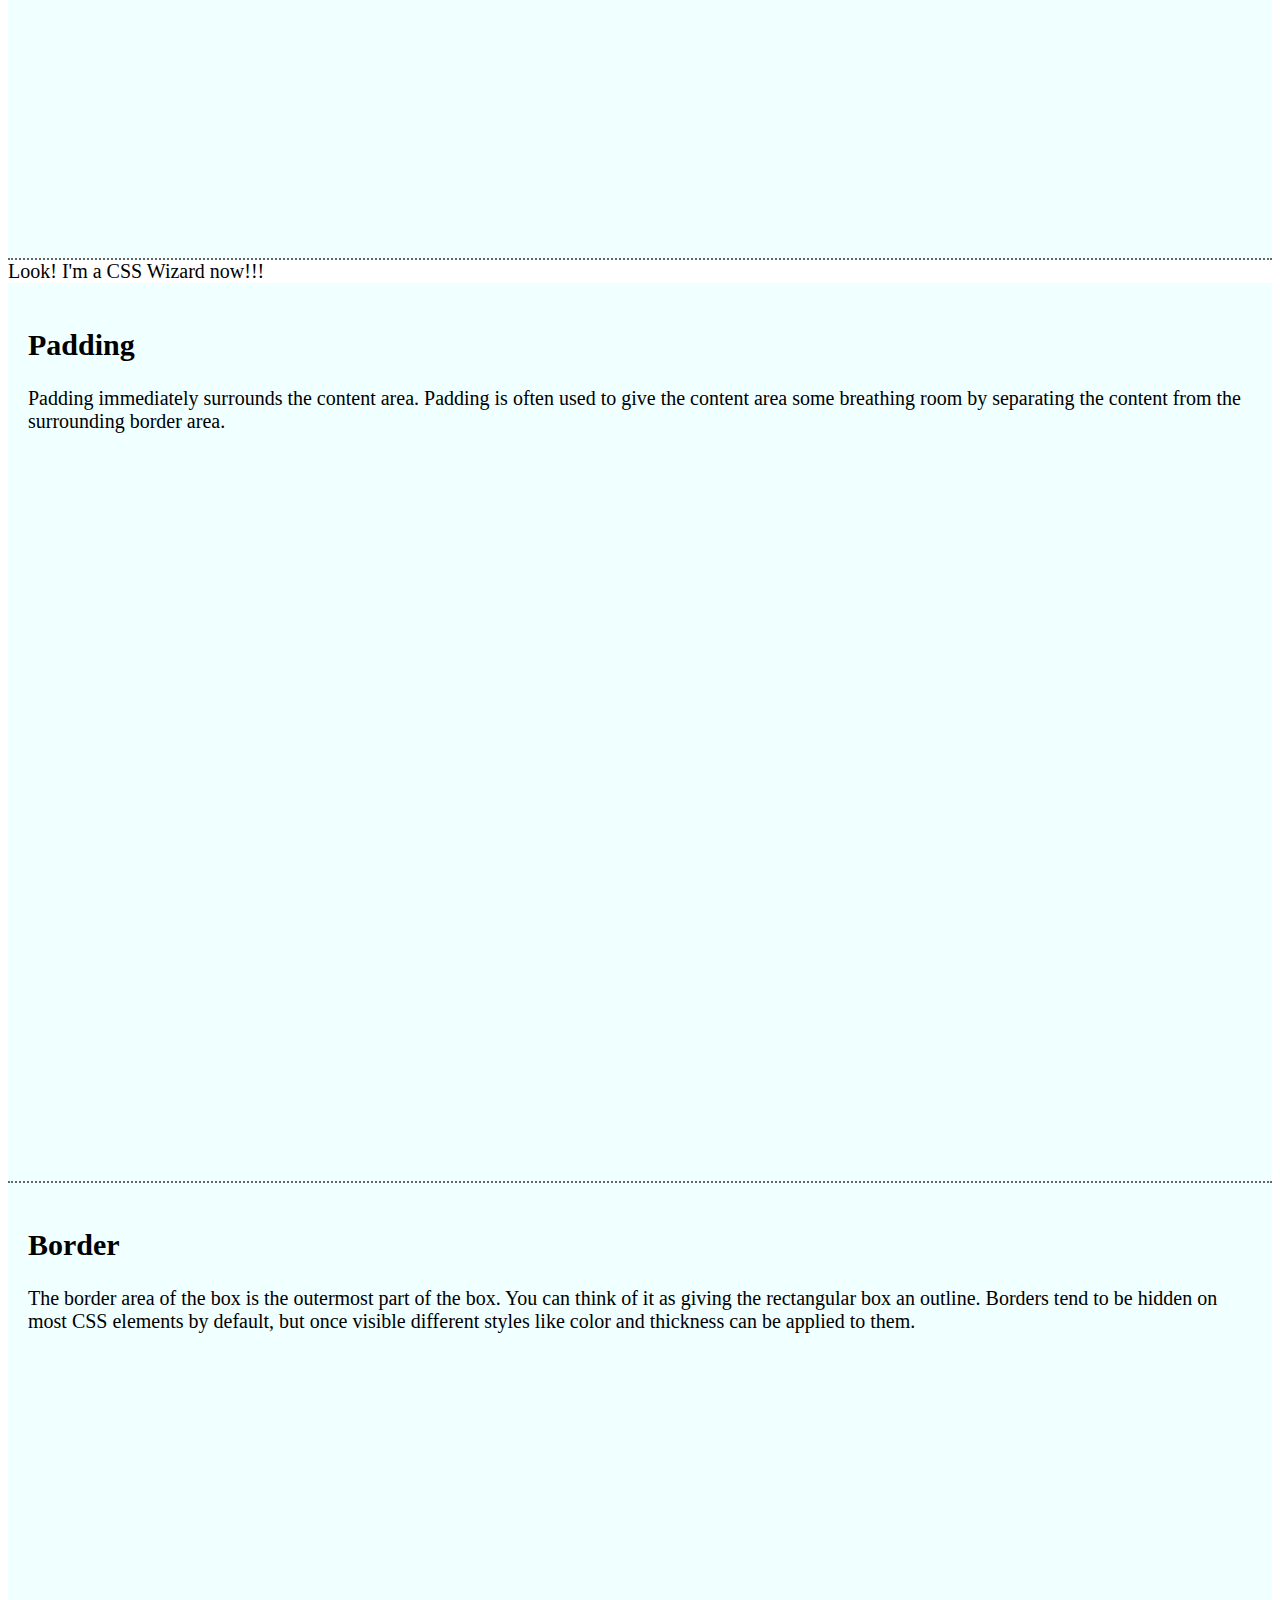
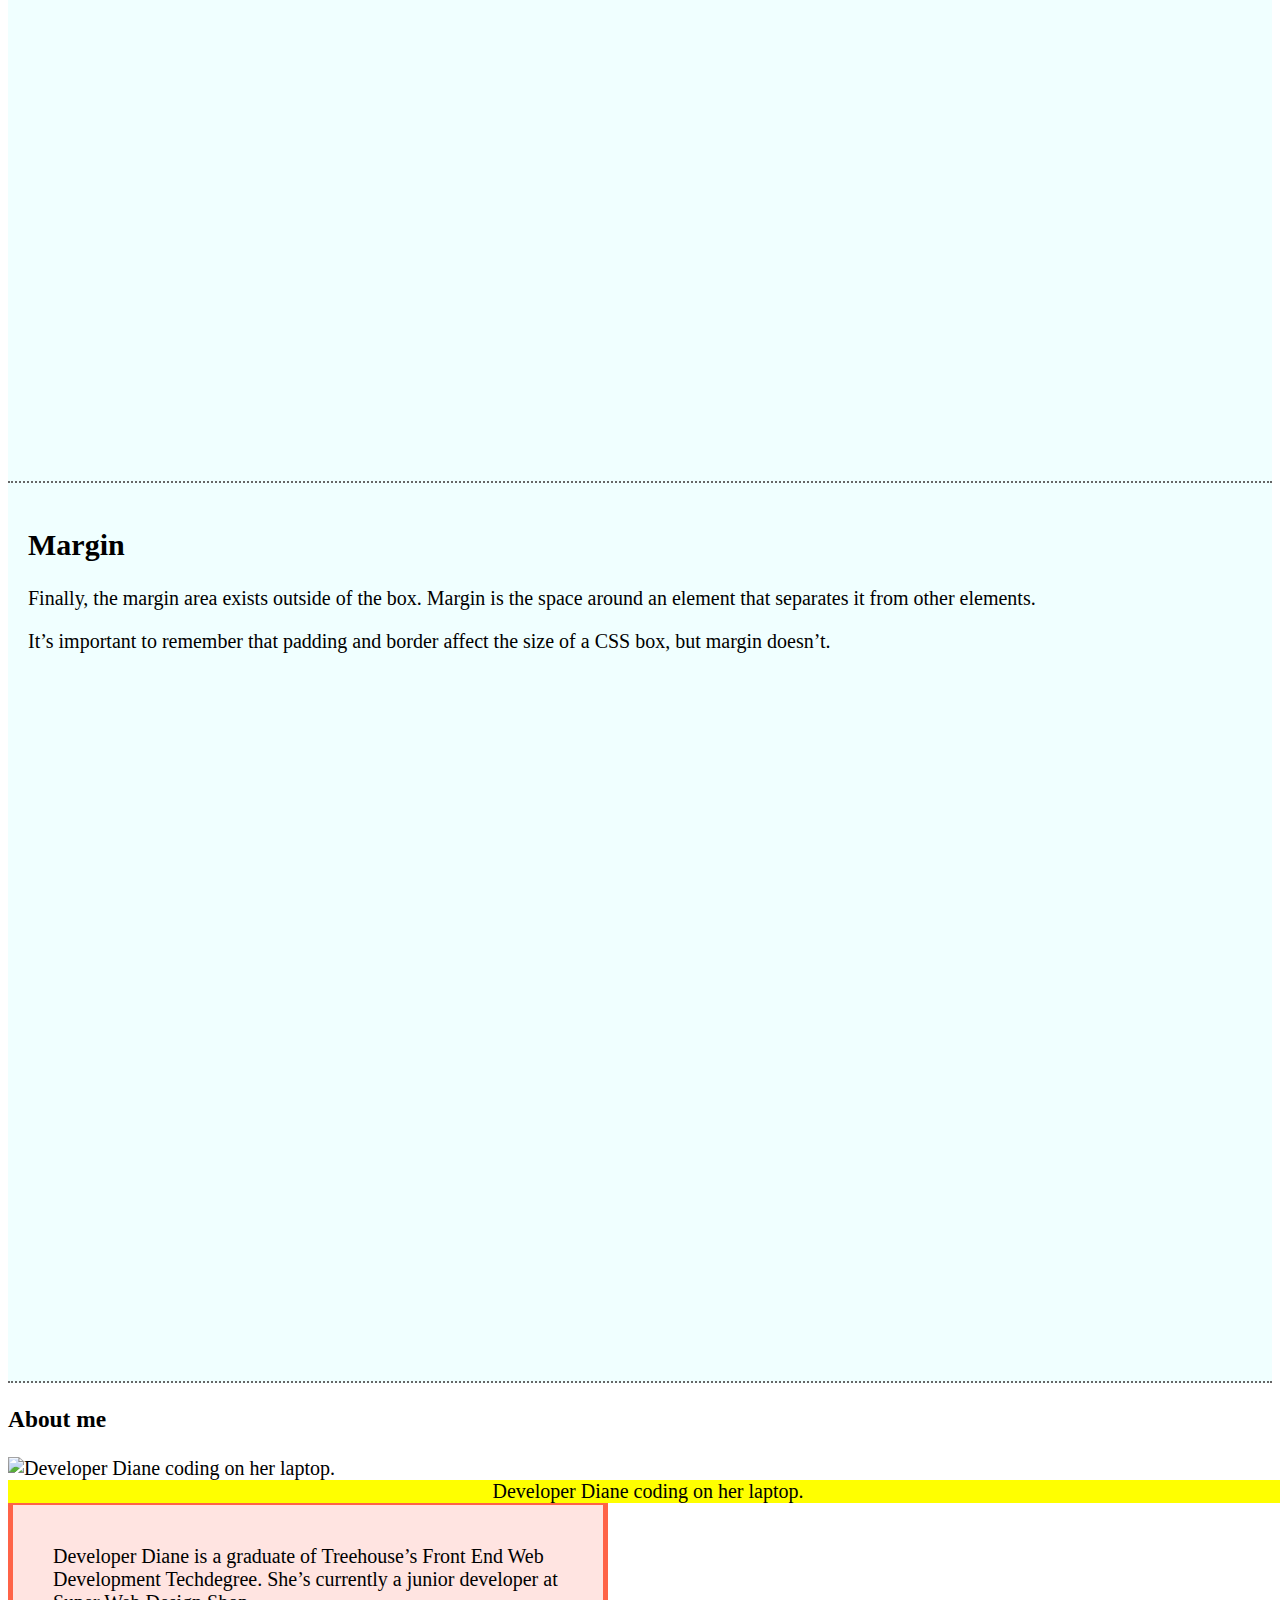
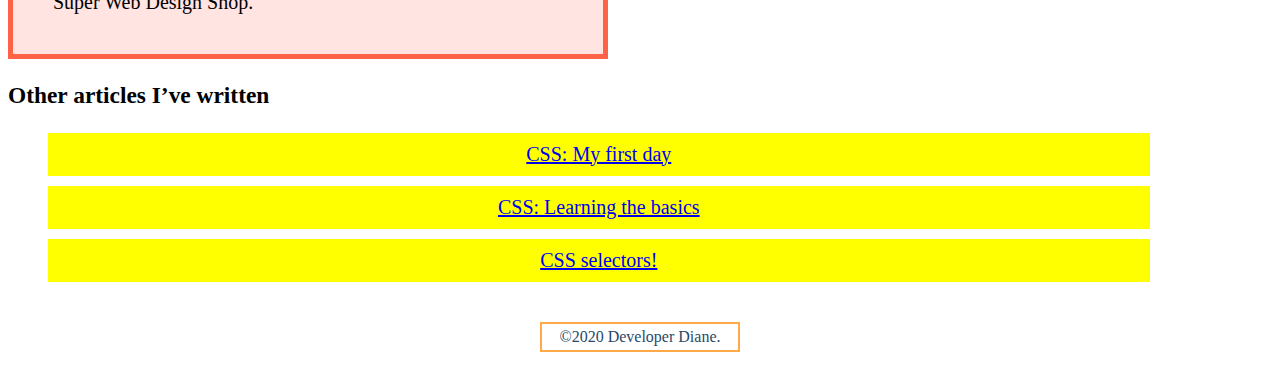
==== commit ba525971: "The meta Viewport Declaration" ====
--- a/CSS Layout/index.html
+++ b/CSS Layout/index.html
@@ -2,6 +2,7 @@
 <html lang="en">
 <head>
   <meta charset="UTF-8">
+  <meta name="viewport" content="width=device-width, initial-scale=1">
   <title>Developer Diane's blog</title>
   <link rel="stylesheet" href="css/style.css">
 </head>
--- a/CSS Layout/css/style.css
+++ b/CSS Layout/css/style.css
@@ -11,6 +11,7 @@
     top: 0;
     left: 0;
     width: 100%;
+    z-index: 2;
     /* min-height: 25vh; */
     background-color: #294969;
     color: ghostwhite;
@@ -29,17 +30,12 @@
   }
 
   .small-img {
-    float: left;
-    width: 300px;
-    margin: 0 1rem 1rem 0;
-  }
-
-  .clear {
-    clear: both;
+    width: 100%;
   }
 
   #interesting-banner {
     position: sticky;
+    z-index: 3;
     top: 0;
     padding: 10px 15px;
     border: 12px solid lightsalmon;
@@ -70,6 +66,7 @@
   figure {
     position: relative;
     margin: 0;
+    z-index: 1;
   }
 
   figcaption {
@@ -104,8 +101,37 @@
 
   ul li {
     display: inline-block;
-    width: 30%;
+    width: 90%;
+    margin-bottom: 10px;
     padding: 10px 0;
     background-color: yellow;
     text-align: center;
+  }
+
+  @media print {
+    section {
+      min-height: auto;
+    }
+
+    #interesting-banner {
+      display: none;
+    }
+  }
+
+  @media screen and (min-width: 600px) {
+    .small-img {
+      float: left;
+      width: 300px;
+      margin: 0 1rem 1rem 0;
+    }
+  
+    .clear {
+      clear: both;
+    }
+  }
+
+  @media screen and (min-width: 730px) {
+    ul li {
+      display: inline-block;
+    }
   }